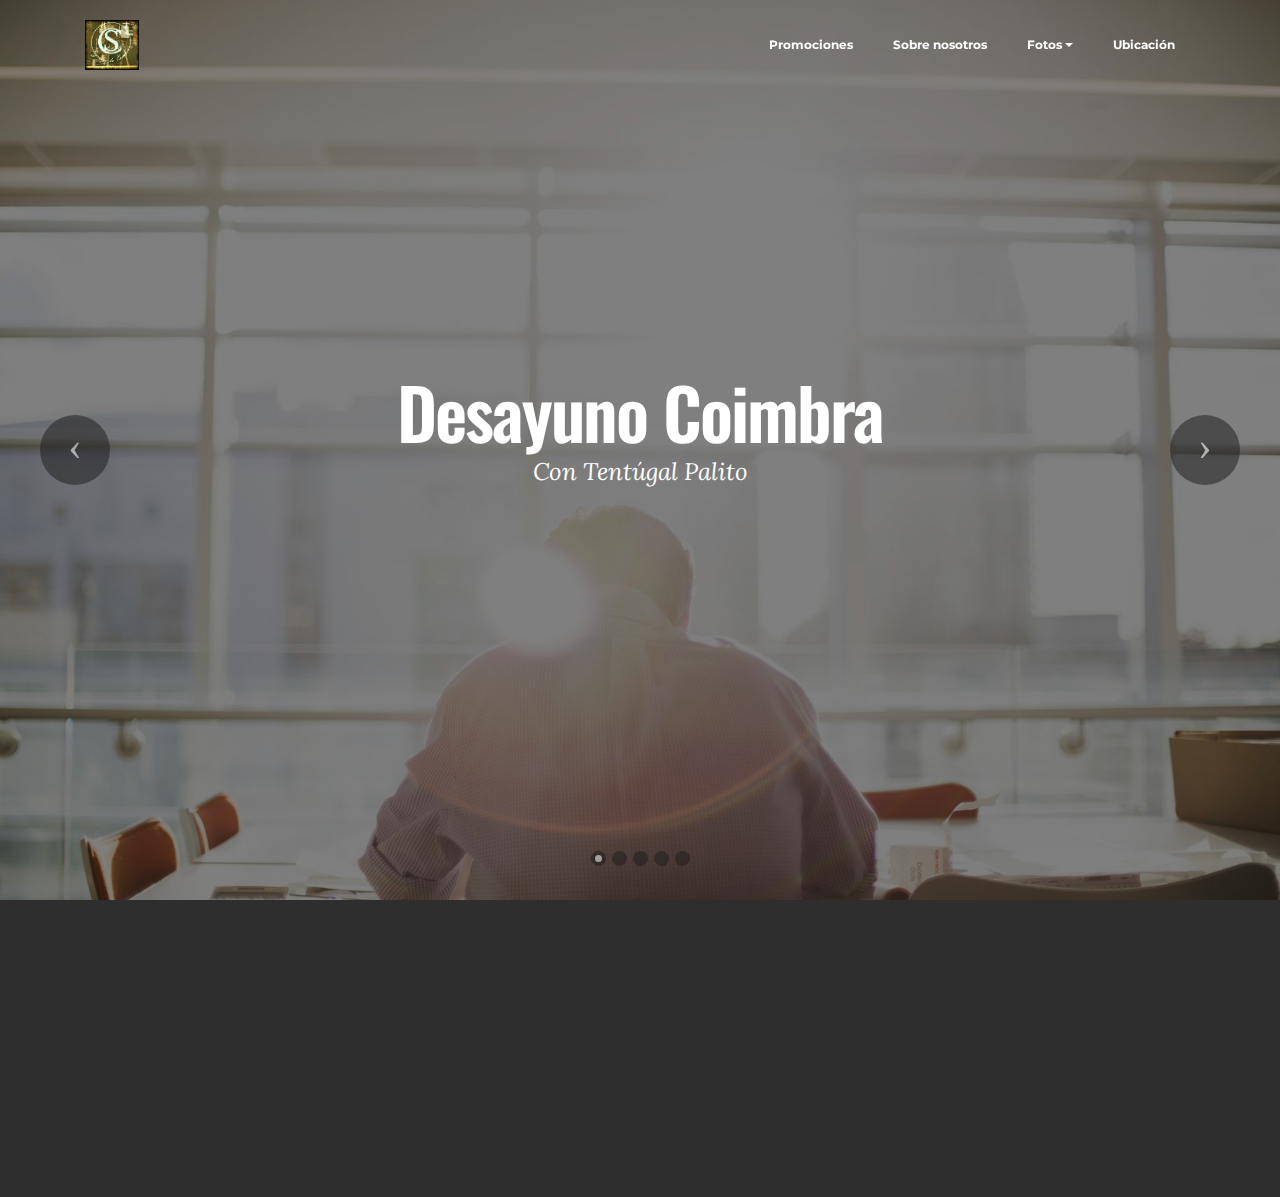
==== page1.html @ c8a5e756 "create github pages" ====
<!DOCTYPE html>
<html>
<head>
  <!-- Site made with Mobirise Website Builder v3.11.1, https://mobirise.com -->
  <meta charset="UTF-8">
  <meta http-equiv="X-UA-Compatible" content="IE=edge">
  <meta name="generator" content="Mobirise v3.11.1, mobirise.com">
  <meta name="viewport" content="width=device-width, initial-scale=1">
  <link rel="shortcut icon" href="assets/images/photo-2017-03-05-16-20-139x128.jpg" type="image/x-icon">
  <meta name="description" content="Web Page Builder Description">
  <title>Web Page Builder Title</title>
  <link rel="stylesheet" href="https://fonts.googleapis.com/css?family=Lora:400,700,400italic,700italic&amp;subset=latin">
  <link rel="stylesheet" href="https://fonts.googleapis.com/css?family=Montserrat:400,700">
  <link rel="stylesheet" href="https://fonts.googleapis.com/css?family=Raleway:100,100i,200,200i,300,300i,400,400i,500,500i,600,600i,700,700i,800,800i,900,900i">
  <link rel="stylesheet" href="assets/bootstrap-material-design-font/css/material.css">
  <link rel="stylesheet" href="assets/tether/tether.min.css">
  <link rel="stylesheet" href="assets/bootstrap/css/bootstrap.min.css">
  <link rel="stylesheet" href="assets/dropdown/css/style.css">
  <link rel="stylesheet" href="assets/animate.css/animate.min.css">
  <link rel="stylesheet" href="assets/theme/css/style.css">
  <link rel="stylesheet" href="assets/mobirise/css/mbr-additional.css" type="text/css">
  
  
  
</head>
<body>
<section id="menu-f">

    <nav class="navbar navbar-dropdown bg-color transparent navbar-fixed-top">
        <div class="container">

            <div class="mbr-table">
                <div class="mbr-table-cell">

                    <div class="navbar-brand">
                        <span class="navbar-logo"><img src="assets/images/photo-2017-03-05-16-20-139x128.jpg" alt="Mobirise"></span>
                        <a class="navbar-caption" href="https://mobirise.com"></a>
                    </div>

                </div>
                <div class="mbr-table-cell">

                    <button class="navbar-toggler pull-xs-right hidden-md-up" type="button" data-toggle="collapse" data-target="#exCollapsingNavbar">
                        <div class="hamburger-icon"></div>
                    </button>

                    <ul class="nav-dropdown collapse pull-xs-right nav navbar-nav navbar-toggleable-sm" id="exCollapsingNavbar"><li class="nav-item dropdown"><a class="nav-link link" href="index.html#slider-2"></a></li><li class="nav-item"><a class="nav-link link" href="index.html#slider-2"></a></li><li class="nav-item"><a class="nav-link link" href="index.html#slider-2" aria-expanded="false">Promociones</a></li><li class="nav-item"><a class="nav-link link" href="index.html#header5-1" aria-expanded="false">Sobre nosotros</a></li><li class="nav-item dropdown open"><a class="nav-link link dropdown-toggle" href="https://mobirise.com/" aria-expanded="true" data-toggle="dropdown-submenu">Fotos</a><div class="dropdown-menu"><a class="dropdown-item" href="index.html#gallery2-b">Nuestro local<br></a><a class="dropdown-item" href="index.html#features3-g">Carta</a></div></li><li class="nav-item"><a class="nav-link link" href="index.html#map2-3">Ubicación</a></li></ul>
                    <button hidden="" class="navbar-toggler navbar-close" type="button" data-toggle="collapse" data-target="#exCollapsingNavbar">
                        <div class="close-icon"></div>
                    </button>

                </div>
            </div>

        </div>
    </nav>

</section>

<section class="engine"><a rel="external" href="https://mobirise.com">mobirise.com</a></section><section class="mbr-slider mbr-section mbr-section__container carousel slide mbr-section-nopadding mbr-after-navbar" data-ride="carousel" data-keyboard="false" data-wrap="true" data-pause="false" data-interval="5000" id="slider-w">
    <div>
        <div>
            <div>
                <ol class="carousel-indicators">
                    <li data-app-prevent-settings="" data-target="#slider-w" data-slide-to="0" class="active"></li><li data-app-prevent-settings="" data-target="#slider-w" data-slide-to="1"></li><li data-app-prevent-settings="" data-target="#slider-w" data-slide-to="2"></li><li data-app-prevent-settings="" data-target="#slider-w" data-slide-to="3"></li><li data-app-prevent-settings="" data-target="#slider-w" class="" data-slide-to="4"></li>
                </ol>
                <div class="carousel-inner" role="listbox">
                    <div class="mbr-section mbr-section-hero carousel-item dark center mbr-section-full active" data-bg-video-slide="false" style="background-image: url(assets/images/man-back.jpg);">
                        <div class="mbr-table-cell">
                            <div class="mbr-overlay"></div>
                            <div class="container-slide container">
                                
                                <div class="row">
                                    <div class="col-md-8 col-md-offset-2 text-xs-center">
                                        <h2 class="mbr-section-title display-1">Desayuno Coimbra</h2>
                                        <p class="mbr-section-lead lead">Con Tentúgal Palito</p>

                                        
                                    </div>
                                </div>
                            </div>
                        </div>
                    </div><div class="mbr-section mbr-section-hero carousel-item dark center mbr-section-full" data-bg-video-slide="false" style="background-image: url(assets/images/man-back.jpg);">
                        <div class="mbr-table-cell">
                            <div class="mbr-overlay"></div>
                            <div class="container-slide container">
                                
                                <div class="row">
                                    <div class="col-md-8 col-md-offset-2 text-xs-center">
                                        <h2 class="mbr-section-title display-1">Desayuno Menino</h2>
                                        <p class="mbr-section-lead lead">Con Tostada</p>

                                        
                                    </div>
                                </div>
                            </div>
                        </div>
                    </div><div class="mbr-section mbr-section-hero carousel-item dark center mbr-section-full" data-bg-video-slide="false" style="background-image: url(assets/images/man-back.jpg);">
                        <div class="mbr-table-cell">
                            <div class="mbr-overlay"></div>
                            <div class="container-slide container">
                                
                                <div class="row">
                                    <div class="col-md-8 col-md-offset-2 text-xs-center">
                                        <h2 class="mbr-section-title display-1">Desayuno Parisino</h2>
                                        <p class="mbr-section-lead lead">Con Croissant Mixto</p>

                                        
                                    </div>
                                </div>
                            </div>
                        </div>
                    </div><div class="mbr-section mbr-section-hero carousel-item dark center mbr-section-full" data-bg-video-slide="false" style="background-image: url(assets/images/man-back.jpg);">
                        <div class="mbr-table-cell">
                            <div class="mbr-overlay"></div>
                            <div class="container-slide container">
                                
                                <div class="row">
                                    <div class="col-md-8 col-md-offset-2 text-xs-center">
                                        <h2 class="mbr-section-title display-1">Desayuno Español</h2>
                                        <p class="mbr-section-lead lead">Con dos tostadas (jamón serrano, pavo o york)</p>

                                        
                                    </div>
                                </div>
                            </div>
                        </div>
                    </div><div class="mbr-section mbr-section-hero carousel-item dark center mbr-section-full" data-bg-video-slide="false" style="background-image: url(assets/images/man-back.jpg);">
                        <div class="mbr-table-cell">
                            <div class="mbr-overlay"></div>
                            <div class="container-slide container">
                                
                                <div class="row">
                                    <div class="col-md-8 col-md-offset-2 text-xs-center">
                                        <h2 class="mbr-section-title display-1">Desayuno Luso</h2>
                                        <p class="mbr-section-lead lead">Con Pastel de Nata</p>

                                        
                                    </div>
                                </div>
                            </div>
                        </div>
                    </div>
                </div>

                <a data-app-prevent-settings="" class="left carousel-control" role="button" data-slide="prev" href="#slider-w">
                    <span class="icon-prev" aria-hidden="true"></span>
                    <span class="sr-only">Previous</span>
                </a>
                <a data-app-prevent-settings="" class="right carousel-control" role="button" data-slide="next" href="#slider-w">
                    <span class="icon-next" aria-hidden="true"></span>
                    <span class="sr-only">Next</span>
                </a>
            </div>
        </div>
    </div>
</section>

<section class="mbr-section mbr-section-md-padding mbr-footer footer1" id="contacts1-k" style="background-color: rgb(46, 46, 46); padding-top: 90px; padding-bottom: 90px;">
    
    <div class="container">
        <div class="row">
            <div class="mbr-footer-content col-xs-12 col-md-3">
                <div><img src="assets/images/photo-2017-03-05-16-20-128x117.jpg"></div>
            </div>
            <div class="mbr-footer-content col-xs-12 col-md-3">
                <p><font color="#7c7c7c" face="Montserrat, sans-serif" size="3"><span style="letter-spacing: -1px; line-height: 20px;"><strong>Dirección</strong></span></font><br>Avenida de España, nº26, Calle de Cervantes local 5E<br>Majadahonda, Madrid</p>
            </div>
            <div class="mbr-footer-content col-xs-12 col-md-3">
                <p><font color="#7c7c7c" face="Montserrat, sans-serif" size="3"><span style="letter-spacing: -1px; line-height: 20px;"><strong>Contacto</strong></span></font><br>
Email: SegredosDeCoimbra@gmail.com<br>Teléfono:&nbsp;</p>
            </div>
            <div class="mbr-footer-content col-xs-12 col-md-3">
                <p></p>
            </div>

        </div>
    </div>
</section>


  <script src="assets/web/assets/jquery/jquery.min.js"></script>
  <script src="assets/tether/tether.min.js"></script>
  <script src="assets/bootstrap/js/bootstrap.min.js"></script>
  <script src="assets/smooth-scroll/SmoothScroll.js"></script>
  <script src="assets/dropdown/js/script.min.js"></script>
  <script src="assets/touchSwipe/jquery.touchSwipe.min.js"></script>
  <script src="assets/viewportChecker/jquery.viewportchecker.js"></script>
  <script src="assets/bootstrap-carousel-swipe/bootstrap-carousel-swipe.js"></script>
  <script src="assets/theme/js/script.js"></script>
  
  
  <input name="animation" type="hidden">
  </body>
</html>
---- assets/bootstrap-material-design-font/css/material.css ----
@font-face {
  font-family: 'Material-Design-Icons';
  src: url('../fonts/Material-Design-Icons.eot?3ocs8m');
  src: url('../fonts/Material-Design-Icons.eot?#iefix3ocs8m') format('embedded-opentype'), url('../fonts/Material-Design-Icons.woff?3ocs8m') format('woff'), url('../fonts/Material-Design-Icons.ttf?3ocs8m') format('truetype'), url('../fonts/Material-Design-Icons.svg?3ocs8m#Material-Design-Icons') format('svg');
  font-weight: normal;
  font-style: normal;
}
[class^="mdi-"],
[class*="mdi-"] {
  speak: none;
  display: inline-block;
  font-style: normal;
  font-variant:normal;
  font-weight:normal;
  /*font-size:24px;*/
  line-height:1;
  font-family:'Material-Design-Icons' !important;
  text-rendering: auto;
  
  -webkit-font-smoothing: antialiased;
  -moz-osx-font-smoothing: grayscale;
  -webkit-transform: translate(0, 0);
      -ms-transform: translate(0, 0);
          transform: translate(0, 0);
}
[class^="mdi-"]:before,
[class*="mdi-"]:before {
  display: inline-block;
  speak: none;
  text-decoration: inherit;
}
[class^="mdi-"].pull-left,
[class*="mdi-"].pull-left {
  margin-right: .3em;
}
[class^="mdi-"].pull-right,
[class*="mdi-"].pull-right {
  margin-left: .3em;
}
[class^="mdi-"].mdi-lg:before,
[class*="mdi-"].mdi-lg:before,
[class^="mdi-"].mdi-lg:after,
[class*="mdi-"].mdi-lg:after {
  font-size: 1.33333333em;
  line-height: 0.75em;
  vertical-align: -15%;
}
[class^="mdi-"].mdi-2x:before,
[class*="mdi-"].mdi-2x:before,
[class^="mdi-"].mdi-2x:after,
[class*="mdi-"].mdi-2x:after {
  font-size: 2em;
}
[class^="mdi-"].mdi-3x:before,
[class*="mdi-"].mdi-3x:before,
[class^="mdi-"].mdi-3x:after,
[class*="mdi-"].mdi-3x:after {
  font-size: 3em;
}
[class^="mdi-"].mdi-4x:before,
[class*="mdi-"].mdi-4x:before,
[class^="mdi-"].mdi-4x:after,
[class*="mdi-"].mdi-4x:after {
  font-size: 4em;
}
[class^="mdi-"].mdi-5x:before,
[class*="mdi-"].mdi-5x:before,
[class^="mdi-"].mdi-5x:after,
[class*="mdi-"].mdi-5x:after {
  font-size: 5em;
}
[class^="mdi-device-signal-cellular-"]:after,
[class^="mdi-device-battery-"]:after,
[class^="mdi-device-battery-charging-"]:after,
[class^="mdi-device-signal-cellular-connected-no-internet-"]:after,
[class^="mdi-device-signal-wifi-"]:after,
[class^="mdi-device-signal-wifi-statusbar-not-connected"]:after,
.mdi-device-network-wifi:after {
  opacity: .3;
  position: absolute;
  left: 0;
  top: 0;
  z-index: 1;
  display: inline-block;
  speak: none;
  text-decoration: inherit;
}
[class^="mdi-device-signal-cellular-"]:after {
  content: "\e758";
}
[class^="mdi-device-battery-"]:after {
  content: "\e735";
}
[class^="mdi-device-battery-charging-"]:after {
  content: "\e733";
}
[class^="mdi-device-signal-cellular-connected-no-internet-"]:after {
  content: "\e75d";
}
[class^="mdi-device-signal-wifi-"]:after,
.mdi-device-network-wifi:after {
  content: "\e765";
}
[class^="mdi-device-signal-wifi-statusbasr-not-connected"]:after {
  content: "\e8f7";
}
.mdi-device-signal-cellular-off:after,
.mdi-device-signal-cellular-null:after,
.mdi-device-signal-cellular-no-sim:after,
.mdi-device-signal-wifi-off:after,
.mdi-device-signal-wifi-4-bar:after,
.mdi-device-signal-cellular-4-bar:after,
.mdi-device-battery-alert:after,
.mdi-device-signal-cellular-connected-no-internet-4-bar:after,
.mdi-device-battery-std:after,
.mdi-device-battery-full .mdi-device-battery-unknown:after {
  content: "";
}
.mdi-fw {
  width: 1.28571429em;
  text-align: center;
}
.mdi-ul {
  padding-left: 0;
  margin-left: 2.14285714em;
  list-style-type: none;
}
.mdi-ul > li {
  position: relative;
}
.mdi-li {
  position: absolute;
  left: -2.14285714em;
  width: 2.14285714em;
  top: 0.14285714em;
  text-align: center;
}
.mdi-li.mdi-lg {
  left: -1.85714286em;
}
.mdi-border {
  padding: .2em .25em .15em;
  border: solid 0.08em #eeeeee;
  border-radius: .1em;
}
.mdi-spin {
  -webkit-animation: mdi-spin 2s infinite linear;
  animation: mdi-spin 2s infinite linear;
  -webkit-transform-origin: 50% 50%;
  -ms-transform-origin: 50% 50%;
      transform-origin: 50% 50%;
}
.mdi-pulse {
  -webkit-animation: mdi-spin 1s steps(8) infinite;
  animation: mdi-spin 1s steps(8) infinite;
  -webkit-transform-origin: 50% 50%;
  -ms-transform-origin: 50% 50%;
      transform-origin: 50% 50%;
}
@-webkit-keyframes mdi-spin {
  0% {
    -webkit-transform: rotate(0deg);
    transform: rotate(0deg);
  }
  100% {
    -webkit-transform: rotate(359deg);
    transform: rotate(359deg);
  }
}
@keyframes mdi-spin {
  0% {
    -webkit-transform: rotate(0deg);
    transform: rotate(0deg);
  }
  100% {
    -webkit-transform: rotate(359deg);
    transform: rotate(359deg);
  }
}
.mdi-rotate-90 {
  filter: progid:DXImageTransform.Microsoft.BasicImage(rotation=1);
  -webkit-transform: rotate(90deg);
  -ms-transform: rotate(90deg);
  transform: rotate(90deg);
}
.mdi-rotate-180 {
  filter: progid:DXImageTransform.Microsoft.BasicImage(rotation=2);
  -webkit-transform: rotate(180deg);
  -ms-transform: rotate(180deg);
  transform: rotate(180deg);
}
.mdi-rotate-270 {
  filter: progid:DXImageTransform.Microsoft.BasicImage(rotation=3);
  -webkit-transform: rotate(270deg);
  -ms-transform: rotate(270deg);
  transform: rotate(270deg);
}
.mdi-flip-horizontal {
  filter: progid:DXImageTransform.Microsoft.BasicImage(rotation=0, mirror=1);
  -webkit-transform: scale(-1, 1);
  -ms-transform: scale(-1, 1);
  transform: scale(-1, 1);
}
.mdi-flip-vertical {
  filter: progid:DXImageTransform.Microsoft.BasicImage(rotation=2, mirror=1);
  -webkit-transform: scale(1, -1);
  -ms-transform: scale(1, -1);
  transform: scale(1, -1);
}
:root .mdi-rotate-90,
:root .mdi-rotate-180,
:root .mdi-rotate-270,
:root .mdi-flip-horizontal,
:root .mdi-flip-vertical {
  -webkit-filter: none;
          filter: none;
}
.mdi-stack {
  position: relative;
  display: inline-block;
  width: 2em;
  height: 2em;
  line-height: 2em;
  vertical-align: middle;
}
.mdi-stack-1x,
.mdi-stack-2x {
  position: absolute;
  left: 0;
  width: 100%;
  text-align: center;
}
.mdi-stack-1x {
  line-height: inherit;
}
.mdi-stack-2x {
  font-size: 2em;
}
.mdi-inverse {
  color: #ffffff;
}
/* Start Icons */
.mdi-action-3d-rotation:before {
  content: "\e600";
}
.mdi-action-accessibility:before {
  content: "\e601";
}
.mdi-action-account-balance-wallet:before {
  content: "\e602";
}
.mdi-action-account-balance:before {
  content: "\e603";
}
.mdi-action-account-box:before {
  content: "\e604";
}
.mdi-action-account-child:before {
  content: "\e605";
}
.mdi-action-account-circle:before {
  content: "\e606";
}
.mdi-action-add-shopping-cart:before {
  content: "\e607";
}
.mdi-action-alarm-add:before {
  content: "\e608";
}
.mdi-action-alarm-off:before {
  content: "\e609";
}
.mdi-action-alarm-on:before {
  content: "\e60a";
}
.mdi-action-alarm:before {
  content: "\e60b";
}
.mdi-action-android:before {
  content: "\e60c";
}
.mdi-action-announcement:before {
  content: "\e60d";
}
.mdi-action-aspect-ratio:before {
  content: "\e60e";
}
.mdi-action-assessment:before {
  content: "\e60f";
}
.mdi-action-assignment-ind:before {
  content: "\e610";
}
.mdi-action-assignment-late:before {
  content: "\e611";
}
.mdi-action-assignment-return:before {
  content: "\e612";
}
.mdi-action-assignment-returned:before {
  content: "\e613";
}
.mdi-action-assignment-turned-in:before {
  content: "\e614";
}
.mdi-action-assignment:before {
  content: "\e615";
}
.mdi-action-autorenew:before {
  content: "\e616";
}
.mdi-action-backup:before {
  content: "\e617";
}
.mdi-action-book:before {
  content: "\e618";
}
.mdi-action-bookmark-outline:before {
  content: "\e619";
}
.mdi-action-bookmark:before {
  content: "\e61a";
}
.mdi-action-bug-report:before {
  content: "\e61b";
}
.mdi-action-cached:before {
  content: "\e61c";
}
.mdi-action-check-circle:before {
  content: "\e61d";
}
.mdi-action-class:before {
  content: "\e61e";
}
.mdi-action-credit-card:before {
  content: "\e61f";
}
.mdi-action-dashboard:before {
  content: "\e620";
}
.mdi-action-delete:before {
  content: "\e621";
}
.mdi-action-description:before {
  content: "\e622";
}
.mdi-action-dns:before {
  content: "\e623";
}
.mdi-action-done-all:before {
  content: "\e624";
}
.mdi-action-done:before {
  content: "\e625";
}
.mdi-action-event:before {
  content: "\e626";
}
.mdi-action-exit-to-app:before {
  content: "\e627";
}
.mdi-action-explore:before {
  content: "\e628";
}
.mdi-action-extension:before {
  content: "\e629";
}
.mdi-action-face-unlock:before {
  content: "\e62a";
}
.mdi-action-favorite-outline:before {
  content: "\e62b";
}
.mdi-action-favorite:before {
  content: "\e62c";
}
.mdi-action-find-in-page:before {
  content: "\e62d";
}
.mdi-action-find-replace:before {
  content: "\e62e";
}
.mdi-action-flip-to-back:before {
  content: "\e62f";
}
.mdi-action-flip-to-front:before {
  content: "\e630";
}
.mdi-action-get-app:before {
  content: "\e631";
}
.mdi-action-grade:before {
  content: "\e632";
}
.mdi-action-group-work:before {
  content: "\e633";
}
.mdi-action-help:before {
  content: "\e634";
}
.mdi-action-highlight-remove:before {
  content: "\e635";
}
.mdi-action-history:before {
  content: "\e636";
}
.mdi-action-home:before {
  content: "\e637";
}
.mdi-action-https:before {
  content: "\e638";
}
.mdi-action-info-outline:before {
  content: "\e639";
}
.mdi-action-info:before {
  content: "\e63a";
}
.mdi-action-input:before {
  content: "\e63b";
}
.mdi-action-invert-colors:before {
  content: "\e63c";
}
.mdi-action-label-outline:before {
  content: "\e63d";
}
.mdi-action-label:before {
  content: "\e63e";
}
.mdi-action-language:before {
  content: "\e63f";
}
.mdi-action-launch:before {
  content: "\e640";
}
.mdi-action-list:before {
  content: "\e641";
}
.mdi-action-lock-open:before {
  content: "\e642";
}
.mdi-action-lock-outline:before {
  content: "\e643";
}
.mdi-action-lock:before {
  content: "\e644";
}
.mdi-action-loyalty:before {
  content: "\e645";
}
.mdi-action-markunread-mailbox:before {
  content: "\e646";
}
.mdi-action-note-add:before {
  content: "\e647";
}
.mdi-action-open-in-browser:before {
  content: "\e648";
}
.mdi-action-open-in-new:before {
  content: "\e649";
}
.mdi-action-open-with:before {
  content: "\e64a";
}
.mdi-action-pageview:before {
  content: "\e64b";
}
.mdi-action-payment:before {
  content: "\e64c";
}
.mdi-action-perm-camera-mic:before {
  content: "\e64d";
}
.mdi-action-perm-contact-cal:before {
  content: "\e64e";
}
.mdi-action-perm-data-setting:before {
  content: "\e64f";
}
.mdi-action-perm-device-info:before {
  content: "\e650";
}
.mdi-action-perm-identity:before {
  content: "\e651";
}
.mdi-action-perm-media:before {
  content: "\e652";
}
.mdi-action-perm-phone-msg:before {
  content: "\e653";
}
.mdi-action-perm-scan-wifi:before {
  content: "\e654";
}
.mdi-action-picture-in-picture:before {
  content: "\e655";
}
.mdi-action-polymer:before {
  content: "\e656";
}
.mdi-action-print:before {
  content: "\e657";
}
.mdi-action-query-builder:before {
  content: "\e658";
}
.mdi-action-question-answer:before {
  content: "\e659";
}
.mdi-action-receipt:before {
  content: "\e65a";
}
.mdi-action-redeem:before {
  content: "\e65b";
}
.mdi-action-reorder:before {
  content: "\e65c";
}
.mdi-action-report-problem:before {
  content: "\e65d";
}
.mdi-action-restore:before {
  content: "\e65e";
}
.mdi-action-room:before {
  content: "\e65f";
}
.mdi-action-schedule:before {
  content: "\e660";
}
.mdi-action-search:before {
  content: "\e661";
}
.mdi-action-settings-applications:before {
  content: "\e662";
}
.mdi-action-settings-backup-restore:before {
  content: "\e663";
}
.mdi-action-settings-bluetooth:before {
  content: "\e664";
}
.mdi-action-settings-cell:before {
  content: "\e665";
}
.mdi-action-settings-display:before {
  content: "\e666";
}
.mdi-action-settings-ethernet:before {
  content: "\e667";
}
.mdi-action-settings-input-antenna:before {
  content: "\e668";
}
.mdi-action-settings-input-component:before {
  content: "\e669";
}
.mdi-action-settings-input-composite:before {
  content: "\e66a";
}
.mdi-action-settings-input-hdmi:before {
  content: "\e66b";
}
.mdi-action-settings-input-svideo:before {
  content: "\e66c";
}
.mdi-action-settings-overscan:before {
  content: "\e66d";
}
.mdi-action-settings-phone:before {
  content: "\e66e";
}
.mdi-action-settings-power:before {
  content: "\e66f";
}
.mdi-action-settings-remote:before {
  content: "\e670";
}
.mdi-action-settings-voice:before {
  content: "\e671";
}
.mdi-action-settings:before {
  content: "\e672";
}
.mdi-action-shop-two:before {
  content: "\e673";
}
.mdi-action-shop:before {
  content: "\e674";
}
.mdi-action-shopping-basket:before {
  content: "\e675";
}
.mdi-action-shopping-cart:before {
  content: "\e676";
}
.mdi-action-speaker-notes:before {
  content: "\e677";
}
.mdi-action-spellcheck:before {
  content: "\e678";
}
.mdi-action-star-rate:before {
  content: "\e679";
}
.mdi-action-stars:before {
  content: "\e67a";
}
.mdi-action-store:before {
  content: "\e67b";
}
.mdi-action-subject:before {
  content: "\e67c";
}
.mdi-action-supervisor-account:before {
  content: "\e67d";
}
.mdi-action-swap-horiz:before {
  content: "\e67e";
}
.mdi-action-swap-vert-circle:before {
  content: "\e67f";
}
.mdi-action-swap-vert:before {
  content: "\e680";
}
.mdi-action-system-update-tv:before {
  content: "\e681";
}
.mdi-action-tab-unselected:before {
  content: "\e682";
}
.mdi-action-tab:before {
  content: "\e683";
}
.mdi-action-theaters:before {
  content: "\e684";
}
.mdi-action-thumb-down:before {
  content: "\e685";
}
.mdi-action-thumb-up:before {
  content: "\e686";
}
.mdi-action-thumbs-up-down:before {
  content: "\e687";
}
.mdi-action-toc:before {
  content: "\e688";
}
.mdi-action-today:before {
  content: "\e689";
}
.mdi-action-track-changes:before {
  content: "\e68a";
}
.mdi-action-translate:before {
  content: "\e68b";
}
.mdi-action-trending-down:before {
  content: "\e68c";
}
.mdi-action-trending-neutral:before {
  content: "\e68d";
}
.mdi-action-trending-up:before {
  content: "\e68e";
}
.mdi-action-turned-in-not:before {
  content: "\e68f";
}
.mdi-action-turned-in:before {
  content: "\e690";
}
.mdi-action-verified-user:before {
  content: "\e691";
}
.mdi-action-view-agenda:before {
  content: "\e692";
}
.mdi-action-view-array:before {
  content: "\e693";
}
.mdi-action-view-carousel:before {
  content: "\e694";
}
.mdi-action-view-column:before {
  content: "\e695";
}
.mdi-action-view-day:before {
  content: "\e696";
}
.mdi-action-view-headline:before {
  content: "\e697";
}
.mdi-action-view-list:before {
  content: "\e698";
}
.mdi-action-view-module:before {
  content: "\e699";
}
.mdi-action-view-quilt:before {
  content: "\e69a";
}
.mdi-action-view-stream:before {
  content: "\e69b";
}
.mdi-action-view-week:before {
  content: "\e69c";
}
.mdi-action-visibility-off:before {
  content: "\e69d";
}
.mdi-action-visibility:before {
  content: "\e69e";
}
.mdi-action-wallet-giftcard:before {
  content: "\e69f";
}
.mdi-action-wallet-membership:before {
  content: "\e6a0";
}
.mdi-action-wallet-travel:before {
  content: "\e6a1";
}
.mdi-action-work:before {
  content: "\e6a2";
}
.mdi-alert-error:before {
  content: "\e6a3";
}
.mdi-alert-warning:before {
  content: "\e6a4";
}
.mdi-av-album:before {
  content: "\e6a5";
}
.mdi-av-closed-caption:before {
  content: "\e6a6";
}
.mdi-av-equalizer:before {
  content: "\e6a7";
}
.mdi-av-explicit:before {
  content: "\e6a8";
}
.mdi-av-fast-forward:before {
  content: "\e6a9";
}
.mdi-av-fast-rewind:before {
  content: "\e6aa";
}
.mdi-av-games:before {
  content: "\e6ab";
}
.mdi-av-hearing:before {
  content: "\e6ac";
}
.mdi-av-high-quality:before {
  content: "\e6ad";
}
.mdi-av-loop:before {
  content: "\e6ae";
}
.mdi-av-mic-none:before {
  content: "\e6af";
}
.mdi-av-mic-off:before {
  content: "\e6b0";
}
.mdi-av-mic:before {
  content: "\e6b1";
}
.mdi-av-movie:before {
  content: "\e6b2";
}
.mdi-av-my-library-add:before {
  content: "\e6b3";
}
.mdi-av-my-library-books:before {
  content: "\e6b4";
}
.mdi-av-my-library-music:before {
  content: "\e6b5";
}
.mdi-av-new-releases:before {
  content: "\e6b6";
}
.mdi-av-not-interested:before {
  content: "\e6b7";
}
.mdi-av-pause-circle-fill:before {
  content: "\e6b8";
}
.mdi-av-pause-circle-outline:before {
  content: "\e6b9";
}
.mdi-av-pause:before {
  content: "\e6ba";
}
.mdi-av-play-arrow:before {
  content: "\e6bb";
}
.mdi-av-play-circle-fill:before {
  content: "\e6bc";
}
.mdi-av-play-circle-outline:before {
  content: "\e6bd";
}
.mdi-av-play-shopping-bag:before {
  content: "\e6be";
}
.mdi-av-playlist-add:before {
  content: "\e6bf";
}
.mdi-av-queue-music:before {
  content: "\e6c0";
}
.mdi-av-queue:before {
  content: "\e6c1";
}
.mdi-av-radio:before {
  content: "\e6c2";
}
.mdi-av-recent-actors:before {
  content: "\e6c3";
}
.mdi-av-repeat-one:before {
  content: "\e6c4";
}
.mdi-av-repeat:before {
  content: "\e6c5";
}
.mdi-av-replay:before {
  content: "\e6c6";
}
.mdi-av-shuffle:before {
  content: "\e6c7";
}
.mdi-av-skip-next:before {
  content: "\e6c8";
}
.mdi-av-skip-previous:before {
  content: "\e6c9";
}
.mdi-av-snooze:before {
  content: "\e6ca";
}
.mdi-av-stop:before {
  content: "\e6cb";
}
.mdi-av-subtitles:before {
  content: "\e6cc";
}
.mdi-av-surround-sound:before {
  content: "\e6cd";
}
.mdi-av-timer:before {
  content: "\e6ce";
}
.mdi-av-video-collection:before {
  content: "\e6cf";
}
.mdi-av-videocam-off:before {
  content: "\e6d0";
}
.mdi-av-videocam:before {
  content: "\e6d1";
}
.mdi-av-volume-down:before {
  content: "\e6d2";
}
.mdi-av-volume-mute:before {
  content: "\e6d3";
}
.mdi-av-volume-off:before {
  content: "\e6d4";
}
.mdi-av-volume-up:before {
  content: "\e6d5";
}
.mdi-av-web:before {
  content: "\e6d6";
}
.mdi-communication-business:before {
  content: "\e6d7";
}
.mdi-communication-call-end:before {
  content: "\e6d8";
}
.mdi-communication-call-made:before {
  content: "\e6d9";
}
.mdi-communication-call-merge:before {
  content: "\e6da";
}
.mdi-communication-call-missed:before {
  content: "\e6db";
}
.mdi-communication-call-received:before {
  content: "\e6dc";
}
.mdi-communication-call-split:before {
  content: "\e6dd";
}
.mdi-communication-call:before {
  content: "\e6de";
}
.mdi-communication-chat:before {
  content: "\e6df";
}
.mdi-communication-clear-all:before {
  content: "\e6e0";
}
.mdi-communication-comment:before {
  content: "\e6e1";
}
.mdi-communication-contacts:before {
  content: "\e6e2";
}
.mdi-communication-dialer-sip:before {
  content: "\e6e3";
}
.mdi-communication-dialpad:before {
  content: "\e6e4";
}
.mdi-communication-dnd-on:before {
  content: "\e6e5";
}
.mdi-communication-email:before {
  content: "\e6e6";
}
.mdi-communication-forum:before {
  content: "\e6e7";
}
.mdi-communication-import-export:before {
  content: "\e6e8";
}
.mdi-communication-invert-colors-off:before {
  content: "\e6e9";
}
.mdi-communication-invert-colors-on:before {
  content: "\e6ea";
}
.mdi-communication-live-help:before {
  content: "\e6eb";
}
.mdi-communication-location-off:before {
  content: "\e6ec";
}
.mdi-communication-location-on:before {
  content: "\e6ed";
}
.mdi-communication-message:before {
  content: "\e6ee";
}
.mdi-communication-messenger:before {
  content: "\e6ef";
}
.mdi-communication-no-sim:before {
  content: "\e6f0";
}
.mdi-communication-phone:before {
  content: "\e6f1";
}
.mdi-communication-portable-wifi-off:before {
  content: "\e6f2";
}
.mdi-communication-quick-contacts-dialer:before {
  content: "\e6f3";
}
.mdi-communication-quick-contacts-mail:before {
  content: "\e6f4";
}
.mdi-communication-ring-volume:before {
  content: "\e6f5";
}
.mdi-communication-stay-current-landscape:before {
  content: "\e6f6";
}
.mdi-communication-stay-current-portrait:before {
  content: "\e6f7";
}
.mdi-communication-stay-primary-landscape:before {
  content: "\e6f8";
}
.mdi-communication-stay-primary-portrait:before {
  content: "\e6f9";
}
.mdi-communication-swap-calls:before {
  content: "\e6fa";
}
.mdi-communication-textsms:before {
  content: "\e6fb";
}
.mdi-communication-voicemail:before {
  content: "\e6fc";
}
.mdi-communication-vpn-key:before {
  content: "\e6fd";
}
.mdi-content-add-box:before {
  content: "\e6fe";
}
.mdi-content-add-circle-outline:before {
  content: "\e6ff";
}
.mdi-content-add-circle:before {
  content: "\e700";
}
.mdi-content-add:before {
  content: "\e701";
}
.mdi-content-archive:before {
  content: "\e702";
}
.mdi-content-backspace:before {
  content: "\e703";
}
.mdi-content-block:before {
  content: "\e704";
}
.mdi-content-clear:before {
  content: "\e705";
}
.mdi-content-content-copy:before {
  content: "\e706";
}
.mdi-content-content-cut:before {
  content: "\e707";
}
.mdi-content-content-paste:before {
  content: "\e708";
}
.mdi-content-create:before {
  content: "\e709";
}
.mdi-content-drafts:before {
  content: "\e70a";
}
.mdi-content-filter-list:before {
  content: "\e70b";
}
.mdi-content-flag:before {
  content: "\e70c";
}
.mdi-content-forward:before {
  content: "\e70d";
}
.mdi-content-gesture:before {
  content: "\e70e";
}
.mdi-content-inbox:before {
  content: "\e70f";
}
.mdi-content-link:before {
  content: "\e710";
}
.mdi-content-mail:before {
  content: "\e711";
}
.mdi-content-markunread:before {
  content: "\e712";
}
.mdi-content-redo:before {
  content: "\e713";
}
.mdi-content-remove-circle-outline:before {
  content: "\e714";
}
.mdi-content-remove-circle:before {
  content: "\e715";
}
.mdi-content-remove:before {
  content: "\e716";
}
.mdi-content-reply-all:before {
  content: "\e717";
}
.mdi-content-reply:before {
  content: "\e718";
}
.mdi-content-report:before {
  content: "\e719";
}
.mdi-content-save:before {
  content: "\e71a";
}
.mdi-content-select-all:before {
  content: "\e71b";
}
.mdi-content-send:before {
  content: "\e71c";
}
.mdi-content-sort:before {
  content: "\e71d";
}
.mdi-content-text-format:before {
  content: "\e71e";
}
.mdi-content-undo:before {
  content: "\e71f";
}
.mdi-editor-attach-file:before {
  content: "\e776";
}
.mdi-editor-attach-money:before {
  content: "\e777";
}
.mdi-editor-border-all:before {
  content: "\e778";
}
.mdi-editor-border-bottom:before {
  content: "\e779";
}
.mdi-editor-border-clear:before {
  content: "\e77a";
}
.mdi-editor-border-color:before {
  content: "\e77b";
}
.mdi-editor-border-horizontal:before {
  content: "\e77c";
}
.mdi-editor-border-inner:before {
  content: "\e77d";
}
.mdi-editor-border-left:before {
  content: "\e77e";
}
.mdi-editor-border-outer:before {
  content: "\e77f";
}
.mdi-editor-border-right:before {
  content: "\e780";
}
.mdi-editor-border-style:before {
  content: "\e781";
}
.mdi-editor-border-top:before {
  content: "\e782";
}
.mdi-editor-border-vertical:before {
  content: "\e783";
}
.mdi-editor-format-align-center:before {
  content: "\e784";
}
.mdi-editor-format-align-justify:before {
  content: "\e785";
}
.mdi-editor-format-align-left:before {
  content: "\e786";
}
.mdi-editor-format-align-right:before {
  content: "\e787";
}
.mdi-editor-format-bold:before {
  content: "\e788";
}
.mdi-editor-format-clear:before {
  content: "\e789";
}
.mdi-editor-format-color-fill:before {
  content: "\e78a";
}
.mdi-editor-format-color-reset:before {
  content: "\e78b";
}
.mdi-editor-format-color-text:before {
  content: "\e78c";
}
.mdi-editor-format-indent-decrease:before {
  content: "\e78d";
}
.mdi-editor-format-indent-increase:before {
  content: "\e78e";
}
.mdi-editor-format-italic:before {
  content: "\e78f";
}
.mdi-editor-format-line-spacing:before {
  content: "\e790";
}
.mdi-editor-format-list-bulleted:before {
  content: "\e791";
}
.mdi-editor-format-list-numbered:before {
  content: "\e792";
}
.mdi-editor-format-paint:before {
  content: "\e793";
}
.mdi-editor-format-quote:before {
  content: "\e794";
}
.mdi-editor-format-size:before {
  content: "\e795";
}
.mdi-editor-format-strikethrough:before {
  content: "\e796";
}
.mdi-editor-format-textdirection-l-to-r:before {
  content: "\e797";
}
.mdi-editor-format-textdirection-r-to-l:before {
  content: "\e798";
}
.mdi-editor-format-underline:before {
  content: "\e799";
}
.mdi-editor-functions:before {
  content: "\e79a";
}
.mdi-editor-insert-chart:before {
  content: "\e79b";
}
.mdi-editor-insert-comment:before {
  content: "\e79c";
}
.mdi-editor-insert-drive-file:before {
  content: "\e79d";
}
.mdi-editor-insert-emoticon:before {
  content: "\e79e";
}
.mdi-editor-insert-invitation:before {
  content: "\e79f";
}
.mdi-editor-insert-link:before {
  content: "\e7a0";
}
.mdi-editor-insert-photo:before {
  content: "\e7a1";
}
.mdi-editor-merge-type:before {
  content: "\e7a2";
}
.mdi-editor-mode-comment:before {
  content: "\e7a3";
}
.mdi-editor-mode-edit:before {
  content: "\e7a4";
}
.mdi-editor-publish:before {
  content: "\e7a5";
}
.mdi-editor-vertical-align-bottom:before {
  content: "\e7a6";
}
.mdi-editor-vertical-align-center:before {
  content: "\e7a7";
}
.mdi-editor-vertical-align-top:before {
  content: "\e7a8";
}
.mdi-editor-wrap-text:before {
  content: "\e7a9";
}
.mdi-file-attachment:before {
  content: "\e7aa";
}
.mdi-file-cloud-circle:before {
  content: "\e7ab";
}
.mdi-file-cloud-done:before {
  content: "\e7ac";
}
.mdi-file-cloud-download:before {
  content: "\e7ad";
}
.mdi-file-cloud-off:before {
  content: "\e7ae";
}
.mdi-file-cloud-queue:before {
  content: "\e7af";
}
.mdi-file-cloud-upload:before {
  content: "\e7b0";
}
.mdi-file-cloud:before {
  content: "\e7b1";
}
.mdi-file-file-download:before {
  content: "\e7b2";
}
.mdi-file-file-upload:before {
  content: "\e7b3";
}
.mdi-file-folder-open:before {
  content: "\e7b4";
}
.mdi-file-folder-shared:before {
  content: "\e7b5";
}
.mdi-file-folder:before {
  content: "\e7b6";
}
.mdi-device-access-alarm:before {
  content: "\e720";
}
.mdi-device-access-alarms:before {
  content: "\e721";
}
.mdi-device-access-time:before {
  content: "\e722";
}
.mdi-device-add-alarm:before {
  content: "\e723";
}
.mdi-device-airplanemode-off:before {
  content: "\e724";
}
.mdi-device-airplanemode-on:before {
  content: "\e725";
}
.mdi-device-battery-20:before {
  content: "\e726";
}
.mdi-device-battery-30:before {
  content: "\e727";
}
.mdi-device-battery-50:before {
  content: "\e728";
}
.mdi-device-battery-60:before {
  content: "\e729";
}
.mdi-device-battery-80:before {
  content: "\e72a";
}
.mdi-device-battery-90:before {
  content: "\e72b";
}
.mdi-device-battery-alert:before {
  content: "\e72c";
}
.mdi-device-battery-charging-20:before {
  content: "\e72d";
}
.mdi-device-battery-charging-30:before {
  content: "\e72e";
}
.mdi-device-battery-charging-50:before {
  content: "\e72f";
}
.mdi-device-battery-charging-60:before {
  content: "\e730";
}
.mdi-device-battery-charging-80:before {
  content: "\e731";
}
.mdi-device-battery-charging-90:before {
  content: "\e732";
}
.mdi-device-battery-charging-full:before {
  content: "\e733";
}
.mdi-device-battery-full:before {
  content: "\e734";
}
.mdi-device-battery-std:before {
  content: "\e735";
}
.mdi-device-battery-unknown:before {
  content: "\e736";
}
.mdi-device-bluetooth-connected:before {
  content: "\e737";
}
.mdi-device-bluetooth-disabled:before {
  content: "\e738";
}
.mdi-device-bluetooth-searching:before {
  content: "\e739";
}
.mdi-device-bluetooth:before {
  content: "\e73a";
}
.mdi-device-brightness-auto:before {
  content: "\e73b";
}
.mdi-device-brightness-high:before {
  content: "\e73c";
}
.mdi-device-brightness-low:before {
  content: "\e73d";
}
.mdi-device-brightness-medium:before {
  content: "\e73e";
}
.mdi-device-data-usage:before {
  content: "\e73f";
}
.mdi-device-developer-mode:before {
  content: "\e740";
}
.mdi-device-devices:before {
  content: "\e741";
}
.mdi-device-dvr:before {
  content: "\e742";
}
.mdi-device-gps-fixed:before {
  content: "\e743";
}
.mdi-device-gps-not-fixed:before {
  content: "\e744";
}
.mdi-device-gps-off:before {
  content: "\e745";
}
.mdi-device-location-disabled:before {
  content: "\e746";
}
.mdi-device-location-searching:before {
  content: "\e747";
}
.mdi-device-multitrack-audio:before {
  content: "\e748";
}
.mdi-device-network-cell:before {
  content: "\e749";
}
.mdi-device-network-wifi:before {
  content: "\e74a";
}
.mdi-device-nfc:before {
  content: "\e74b";
}
.mdi-device-now-wallpaper:before {
  content: "\e74c";
}
.mdi-device-now-widgets:before {
  content: "\e74d";
}
.mdi-device-screen-lock-landscape:before {
  content: "\e74e";
}
.mdi-device-screen-lock-portrait:before {
  content: "\e74f";
}
.mdi-device-screen-lock-rotation:before {
  content: "\e750";
}
.mdi-device-screen-rotation:before {
  content: "\e751";
}
.mdi-device-sd-storage:before {
  content: "\e752";
}
.mdi-device-settings-system-daydream:before {
  content: "\e753";
}
.mdi-device-signal-cellular-0-bar:before {
  content: "\e754";
}
.mdi-device-signal-cellular-1-bar:before {
  content: "\e755";
}
.mdi-device-signal-cellular-2-bar:before {
  content: "\e756";
}
.mdi-device-signal-cellular-3-bar:before {
  content: "\e757";
}
.mdi-device-signal-cellular-4-bar:before {
  content: "\e758";
}
.mdi-signal-wifi-statusbar-connected-no-internet-after:before {
  content: "\e8f6";
}
.mdi-device-signal-cellular-connected-no-internet-0-bar:before {
  content: "\e759";
}
.mdi-device-signal-cellular-connected-no-internet-1-bar:before {
  content: "\e75a";
}
.mdi-device-signal-cellular-connected-no-internet-2-bar:before {
  content: "\e75b";
}
.mdi-device-signal-cellular-connected-no-internet-3-bar:before {
  content: "\e75c";
}
.mdi-device-signal-cellular-connected-no-internet-4-bar:before {
  content: "\e75d";
}
.mdi-device-signal-cellular-no-sim:before {
  content: "\e75e";
}
.mdi-device-signal-cellular-null:before {
  content: "\e75f";
}
.mdi-device-signal-cellular-off:before {
  content: "\e760";
}
.mdi-device-signal-wifi-0-bar:before {
  content: "\e761";
}
.mdi-device-signal-wifi-1-bar:before {
  content: "\e762";
}
.mdi-device-signal-wifi-2-bar:before {
  content: "\e763";
}
.mdi-device-signal-wifi-3-bar:before {
  content: "\e764";
}
.mdi-device-signal-wifi-4-bar:before {
  content: "\e765";
}
.mdi-device-signal-wifi-off:before {
  content: "\e766";
}
.mdi-device-signal-wifi-statusbar-1-bar:before {
  content: "\e767";
}
.mdi-device-signal-wifi-statusbar-2-bar:before {
  content: "\e768";
}
.mdi-device-signal-wifi-statusbar-3-bar:before {
  content: "\e769";
}
.mdi-device-signal-wifi-statusbar-4-bar:before {
  content: "\e76a";
}
.mdi-device-signal-wifi-statusbar-connected-no-internet-:before {
  content: "\e76b";
}
.mdi-device-signal-wifi-statusbar-connected-no-internet:before {
  content: "\e76f";
}
.mdi-device-signal-wifi-statusbar-connected-no-internet-2:before {
  content: "\e76c";
}
.mdi-device-signal-wifi-statusbar-connected-no-internet-3:before {
  content: "\e76d";
}
.mdi-device-signal-wifi-statusbar-connected-no-internet-4:before {
  content: "\e76e";
}
.mdi-signal-wifi-statusbar-not-connected-after:before {
  content: "\e8f7";
}
.mdi-device-signal-wifi-statusbar-not-connected:before {
  content: "\e770";
}
.mdi-device-signal-wifi-statusbar-null:before {
  content: "\e771";
}
.mdi-device-storage:before {
  content: "\e772";
}
.mdi-device-usb:before {
  content: "\e773";
}
.mdi-device-wifi-lock:before {
  content: "\e774";
}
.mdi-device-wifi-tethering:before {
  content: "\e775";
}
.mdi-hardware-cast-connected:before {
  content: "\e7b7";
}
.mdi-hardware-cast:before {
  content: "\e7b8";
}
.mdi-hardware-computer:before {
  content: "\e7b9";
}
.mdi-hardware-desktop-mac:before {
  content: "\e7ba";
}
.mdi-hardware-desktop-windows:before {
  content: "\e7bb";
}
.mdi-hardware-dock:before {
  content: "\e7bc";
}
.mdi-hardware-gamepad:before {
  content: "\e7bd";
}
.mdi-hardware-headset-mic:before {
  content: "\e7be";
}
.mdi-hardware-headset:before {
  content: "\e7bf";
}
.mdi-hardware-keyboard-alt:before {
  content: "\e7c0";
}
.mdi-hardware-keyboard-arrow-down:before {
  content: "\e7c1";
}
.mdi-hardware-keyboard-arrow-left:before {
  content: "\e7c2";
}
.mdi-hardware-keyboard-arrow-right:before {
  content: "\e7c3";
}
.mdi-hardware-keyboard-arrow-up:before {
  content: "\e7c4";
}
.mdi-hardware-keyboard-backspace:before {
  content: "\e7c5";
}
.mdi-hardware-keyboard-capslock:before {
  content: "\e7c6";
}
.mdi-hardware-keyboard-control:before {
  content: "\e7c7";
}
.mdi-hardware-keyboard-hide:before {
  content: "\e7c8";
}
.mdi-hardware-keyboard-return:before {
  content: "\e7c9";
}
.mdi-hardware-keyboard-tab:before {
  content: "\e7ca";
}
.mdi-hardware-keyboard-voice:before {
  content: "\e7cb";
}
.mdi-hardware-keyboard:before {
  content: "\e7cc";
}
.mdi-hardware-laptop-chromebook:before {
  content: "\e7cd";
}
.mdi-hardware-laptop-mac:before {
  content: "\e7ce";
}
.mdi-hardware-laptop-windows:before {
  content: "\e7cf";
}
.mdi-hardware-laptop:before {
  content: "\e7d0";
}
.mdi-hardware-memory:before {
  content: "\e7d1";
}
.mdi-hardware-mouse:before {
  content: "\e7d2";
}
.mdi-hardware-phone-android:before {
  content: "\e7d3";
}
.mdi-hardware-phone-iphone:before {
  content: "\e7d4";
}
.mdi-hardware-phonelink-off:before {
  content: "\e7d5";
}
.mdi-hardware-phonelink:before {
  content: "\e7d6";
}
.mdi-hardware-security:before {
  content: "\e7d7";
}
.mdi-hardware-sim-card:before {
  content: "\e7d8";
}
.mdi-hardware-smartphone:before {
  content: "\e7d9";
}
.mdi-hardware-speaker:before {
  content: "\e7da";
}
.mdi-hardware-tablet-android:before {
  content: "\e7db";
}
.mdi-hardware-tablet-mac:before {
  content: "\e7dc";
}
.mdi-hardware-tablet:before {
  content: "\e7dd";
}
.mdi-hardware-tv:before {
  content: "\e7de";
}
.mdi-hardware-watch:before {
  content: "\e7df";
}
.mdi-image-add-to-photos:before {
  content: "\e7e0";
}
.mdi-image-adjust:before {
  content: "\e7e1";
}
.mdi-image-assistant-photo:before {
  content: "\e7e2";
}
.mdi-image-audiotrack:before {
  content: "\e7e3";
}
.mdi-image-blur-circular:before {
  content: "\e7e4";
}
.mdi-image-blur-linear:before {
  content: "\e7e5";
}
.mdi-image-blur-off:before {
  content: "\e7e6";
}
.mdi-image-blur-on:before {
  content: "\e7e7";
}
.mdi-image-brightness-1:before {
  content: "\e7e8";
}
.mdi-image-brightness-2:before {
  content: "\e7e9";
}
.mdi-image-brightness-3:before {
  content: "\e7ea";
}
.mdi-image-brightness-4:before {
  content: "\e7eb";
}
.mdi-image-brightness-5:before {
  content: "\e7ec";
}
.mdi-image-brightness-6:before {
  content: "\e7ed";
}
.mdi-image-brightness-7:before {
  content: "\e7ee";
}
.mdi-image-brush:before {
  content: "\e7ef";
}
.mdi-image-camera-alt:before {
  content: "\e7f0";
}
.mdi-image-camera-front:before {
  content: "\e7f1";
}
.mdi-image-camera-rear:before {
  content: "\e7f2";
}
.mdi-image-camera-roll:before {
  content: "\e7f3";
}
.mdi-image-camera:before {
  content: "\e7f4";
}
.mdi-image-center-focus-strong:before {
  content: "\e7f5";
}
.mdi-image-center-focus-weak:before {
  content: "\e7f6";
}
.mdi-image-collections:before {
  content: "\e7f7";
}
.mdi-image-color-lens:before {
  content: "\e7f8";
}
.mdi-image-colorize:before {
  content: "\e7f9";
}
.mdi-image-compare:before {
  content: "\e7fa";
}
.mdi-image-control-point-duplicate:before {
  content: "\e7fb";
}
.mdi-image-control-point:before {
  content: "\e7fc";
}
.mdi-image-crop-3-2:before {
  content: "\e7fd";
}
.mdi-image-crop-5-4:before {
  content: "\e7fe";
}
.mdi-image-crop-7-5:before {
  content: "\e7ff";
}
.mdi-image-crop-16-9:before {
  content: "\e800";
}
.mdi-image-crop-din:before {
  content: "\e801";
}
.mdi-image-crop-free:before {
  content: "\e802";
}
.mdi-image-crop-landscape:before {
  content: "\e803";
}
.mdi-image-crop-original:before {
  content: "\e804";
}
.mdi-image-crop-portrait:before {
  content: "\e805";
}
.mdi-image-crop-square:before {
  content: "\e806";
}
.mdi-image-crop:before {
  content: "\e807";
}
.mdi-image-dehaze:before {
  content: "\e808";
}
.mdi-image-details:before {
  content: "\e809";
}
.mdi-image-edit:before {
  content: "\e80a";
}
.mdi-image-exposure-minus-1:before {
  content: "\e80b";
}
.mdi-image-exposure-minus-2:before {
  content: "\e80c";
}
.mdi-image-exposure-plus-1:before {
  content: "\e80d";
}
.mdi-image-exposure-plus-2:before {
  content: "\e80e";
}
.mdi-image-exposure-zero:before {
  content: "\e80f";
}
.mdi-image-exposure:before {
  content: "\e810";
}
.mdi-image-filter-1:before {
  content: "\e811";
}
.mdi-image-filter-2:before {
  content: "\e812";
}
.mdi-image-filter-3:before {
  content: "\e813";
}
.mdi-image-filter-4:before {
  content: "\e814";
}
.mdi-image-filter-5:before {
  content: "\e815";
}
.mdi-image-filter-6:before {
  content: "\e816";
}
.mdi-image-filter-7:before {
  content: "\e817";
}
.mdi-image-filter-8:before {
  content: "\e818";
}
.mdi-image-filter-9-plus:before {
  content: "\e819";
}
.mdi-image-filter-9:before {
  content: "\e81a";
}
.mdi-image-filter-b-and-w:before {
  content: "\e81b";
}
.mdi-image-filter-center-focus:before {
  content: "\e81c";
}
.mdi-image-filter-drama:before {
  content: "\e81d";
}
.mdi-image-filter-frames:before {
  content: "\e81e";
}
.mdi-image-filter-hdr:before {
  content: "\e81f";
}
.mdi-image-filter-none:before {
  content: "\e820";
}
.mdi-image-filter-tilt-shift:before {
  content: "\e821";
}
.mdi-image-filter-vintage:before {
  content: "\e822";
}
.mdi-image-filter:before {
  content: "\e823";
}
.mdi-image-flare:before {
  content: "\e824";
}
.mdi-image-flash-auto:before {
  content: "\e825";
}
.mdi-image-flash-off:before {
  content: "\e826";
}
.mdi-image-flash-on:before {
  content: "\e827";
}
.mdi-image-flip:before {
  content: "\e828";
}
.mdi-image-gradient:before {
  content: "\e829";
}
.mdi-image-grain:before {
  content: "\e82a";
}
.mdi-image-grid-off:before {
  content: "\e82b";
}
.mdi-image-grid-on:before {
  content: "\e82c";
}
.mdi-image-hdr-off:before {
  content: "\e82d";
}
.mdi-image-hdr-on:before {
  content: "\e82e";
}
.mdi-image-hdr-strong:before {
  content: "\e82f";
}
.mdi-image-hdr-weak:before {
  content: "\e830";
}
.mdi-image-healing:before {
  content: "\e831";
}
.mdi-image-image-aspect-ratio:before {
  content: "\e832";
}
.mdi-image-image:before {
  content: "\e833";
}
.mdi-image-iso:before {
  content: "\e834";
}
.mdi-image-landscape:before {
  content: "\e835";
}
.mdi-image-leak-add:before {
  content: "\e836";
}
.mdi-image-leak-remove:before {
  content: "\e837";
}
.mdi-image-lens:before {
  content: "\e838";
}
.mdi-image-looks-3:before {
  content: "\e839";
}
.mdi-image-looks-4:before {
  content: "\e83a";
}
.mdi-image-looks-5:before {
  content: "\e83b";
}
.mdi-image-looks-6:before {
  content: "\e83c";
}
.mdi-image-looks-one:before {
  content: "\e83d";
}
.mdi-image-looks-two:before {
  content: "\e83e";
}
.mdi-image-looks:before {
  content: "\e83f";
}
.mdi-image-loupe:before {
  content: "\e840";
}
.mdi-image-movie-creation:before {
  content: "\e841";
}
.mdi-image-nature-people:before {
  content: "\e842";
}
.mdi-image-nature:before {
  content: "\e843";
}
.mdi-image-navigate-before:before {
  content: "\e844";
}
.mdi-image-navigate-next:before {
  content: "\e845";
}
.mdi-image-palette:before {
  content: "\e846";
}
.mdi-image-panorama-fisheye:before {
  content: "\e847";
}
.mdi-image-panorama-horizontal:before {
  content: "\e848";
}
.mdi-image-panorama-vertical:before {
  content: "\e849";
}
.mdi-image-panorama-wide-angle:before {
  content: "\e84a";
}
.mdi-image-panorama:before {
  content: "\e84b";
}
.mdi-image-photo-album:before {
  content: "\e84c";
}
.mdi-image-photo-camera:before {
  content: "\e84d";
}
.mdi-image-photo-library:before {
  content: "\e84e";
}
.mdi-image-photo:before {
  content: "\e84f";
}
.mdi-image-portrait:before {
  content: "\e850";
}
.mdi-image-remove-red-eye:before {
  content: "\e851";
}
.mdi-image-rotate-left:before {
  content: "\e852";
}
.mdi-image-rotate-right:before {
  content: "\e853";
}
.mdi-image-slideshow:before {
  content: "\e854";
}
.mdi-image-straighten:before {
  content: "\e855";
}
.mdi-image-style:before {
  content: "\e856";
}
.mdi-image-switch-camera:before {
  content: "\e857";
}
.mdi-image-switch-video:before {
  content: "\e858";
}
.mdi-image-tag-faces:before {
  content: "\e859";
}
.mdi-image-texture:before {
  content: "\e85a";
}
.mdi-image-timelapse:before {
  content: "\e85b";
}
.mdi-image-timer-3:before {
  content: "\e85c";
}
.mdi-image-timer-10:before {
  content: "\e85d";
}
.mdi-image-timer-auto:before {
  content: "\e85e";
}
.mdi-image-timer-off:before {
  content: "\e85f";
}
.mdi-image-timer:before {
  content: "\e860";
}
.mdi-image-tonality:before {
  content: "\e861";
}
.mdi-image-transform:before {
  content: "\e862";
}
.mdi-image-tune:before {
  content: "\e863";
}
.mdi-image-wb-auto:before {
  content: "\e864";
}
.mdi-image-wb-cloudy:before {
  content: "\e865";
}
.mdi-image-wb-incandescent:before {
  content: "\e866";
}
.mdi-image-wb-irradescent:before {
  content: "\e867";
}
.mdi-image-wb-sunny:before {
  content: "\e868";
}
.mdi-maps-beenhere:before {
  content: "\e869";
}
.mdi-maps-directions-bike:before {
  content: "\e86a";
}
.mdi-maps-directions-bus:before {
  content: "\e86b";
}
.mdi-maps-directions-car:before {
  content: "\e86c";
}
.mdi-maps-directions-ferry:before {
  content: "\e86d";
}
.mdi-maps-directions-subway:before {
  content: "\e86e";
}
.mdi-maps-directions-train:before {
  content: "\e86f";
}
.mdi-maps-directions-transit:before {
  content: "\e870";
}
.mdi-maps-directions-walk:before {
  content: "\e871";
}
.mdi-maps-directions:before {
  content: "\e872";
}
.mdi-maps-flight:before {
  content: "\e873";
}
.mdi-maps-hotel:before {
  content: "\e874";
}
.mdi-maps-layers-clear:before {
  content: "\e875";
}
.mdi-maps-layers:before {
  content: "\e876";
}
.mdi-maps-local-airport:before {
  content: "\e877";
}
.mdi-maps-local-atm:before {
  content: "\e878";
}
.mdi-maps-local-attraction:before {
  content: "\e879";
}
.mdi-maps-local-bar:before {
  content: "\e87a";
}
.mdi-maps-local-cafe:before {
  content: "\e87b";
}
.mdi-maps-local-car-wash:before {
  content: "\e87c";
}
.mdi-maps-local-convenience-store:before {
  content: "\e87d";
}
.mdi-maps-local-drink:before {
  content: "\e87e";
}
.mdi-maps-local-florist:before {
  content: "\e87f";
}
.mdi-maps-local-gas-station:before {
  content: "\e880";
}
.mdi-maps-local-grocery-store:before {
  content: "\e881";
}
.mdi-maps-local-hospital:before {
  content: "\e882";
}
.mdi-maps-local-hotel:before {
  content: "\e883";
}
.mdi-maps-local-laundry-service:before {
  content: "\e884";
}
.mdi-maps-local-library:before {
  content: "\e885";
}
.mdi-maps-local-mall:before {
  content: "\e886";
}
.mdi-maps-local-movies:before {
  content: "\e887";
}
.mdi-maps-local-offer:before {
  content: "\e888";
}
.mdi-maps-local-parking:before {
  content: "\e889";
}
.mdi-maps-local-pharmacy:before {
  content: "\e88a";
}
.mdi-maps-local-phone:before {
  content: "\e88b";
}
.mdi-maps-local-pizza:before {
  content: "\e88c";
}
.mdi-maps-local-play:before {
  content: "\e88d";
}
.mdi-maps-local-post-office:before {
  content: "\e88e";
}
.mdi-maps-local-print-shop:before {
  content: "\e88f";
}
.mdi-maps-local-restaurant:before {
  content: "\e890";
}
.mdi-maps-local-see:before {
  content: "\e891";
}
.mdi-maps-local-shipping:before {
  content: "\e892";
}
.mdi-maps-local-taxi:before {
  content: "\e893";
}
.mdi-maps-location-history:before {
  content: "\e894";
}
.mdi-maps-map:before {
  content: "\e895";
}
.mdi-maps-my-location:before {
  content: "\e896";
}
.mdi-maps-navigation:before {
  content: "\e897";
}
.mdi-maps-pin-drop:before {
  content: "\e898";
}
.mdi-maps-place:before {
  content: "\e899";
}
.mdi-maps-rate-review:before {
  content: "\e89a";
}
.mdi-maps-restaurant-menu:before {
  content: "\e89b";
}
.mdi-maps-satellite:before {
  content: "\e89c";
}
.mdi-maps-store-mall-directory:before {
  content: "\e89d";
}
.mdi-maps-terrain:before {
  content: "\e89e";
}
.mdi-maps-traffic:before {
  content: "\e89f";
}
.mdi-navigation-apps:before {
  content: "\e8a0";
}
.mdi-navigation-arrow-back:before {
  content: "\e8a1";
}
.mdi-navigation-arrow-drop-down-circle:before {
  content: "\e8a2";
}
.mdi-navigation-arrow-drop-down:before {
  content: "\e8a3";
}
.mdi-navigation-arrow-drop-up:before {
  content: "\e8a4";
}
.mdi-navigation-arrow-forward:before {
  content: "\e8a5";
}
.mdi-navigation-cancel:before {
  content: "\e8a6";
}
.mdi-navigation-check:before {
  content: "\e8a7";
}
.mdi-navigation-chevron-left:before {
  content: "\e8a8";
}
.mdi-navigation-chevron-right:before {
  content: "\e8a9";
}
.mdi-navigation-close:before {
  content: "\e8aa";
}
.mdi-navigation-expand-less:before {
  content: "\e8ab";
}
.mdi-navigation-expand-more:before {
  content: "\e8ac";
}
.mdi-navigation-fullscreen-exit:before {
  content: "\e8ad";
}
.mdi-navigation-fullscreen:before {
  content: "\e8ae";
}
.mdi-navigation-menu:before {
  content: "\e8af";
}
.mdi-navigation-more-horiz:before {
  content: "\e8b0";
}
.mdi-navigation-more-vert:before {
  content: "\e8b1";
}
.mdi-navigation-refresh:before {
  content: "\e8b2";
}
.mdi-navigation-unfold-less:before {
  content: "\e8b3";
}
.mdi-navigation-unfold-more:before {
  content: "\e8b4";
}
.mdi-notification-adb:before {
  content: "\e8b5";
}
.mdi-notification-bluetooth-audio:before {
  content: "\e8b6";
}
.mdi-notification-disc-full:before {
  content: "\e8b7";
}
.mdi-notification-dnd-forwardslash:before {
  content: "\e8b8";
}
.mdi-notification-do-not-disturb:before {
  content: "\e8b9";
}
.mdi-notification-drive-eta:before {
  content: "\e8ba";
}
.mdi-notification-event-available:before {
  content: "\e8bb";
}
.mdi-notification-event-busy:before {
  content: "\e8bc";
}
.mdi-notification-event-note:before {
  content: "\e8bd";
}
.mdi-notification-folder-special:before {
  content: "\e8be";
}
.mdi-notification-mms:before {
  content: "\e8bf";
}
.mdi-notification-more:before {
  content: "\e8c0";
}
.mdi-notification-network-locked:before {
  content: "\e8c1";
}
.mdi-notification-phone-bluetooth-speaker:before {
  content: "\e8c2";
}
.mdi-notification-phone-forwarded:before {
  content: "\e8c3";
}
.mdi-notification-phone-in-talk:before {
  content: "\e8c4";
}
.mdi-notification-phone-locked:before {
  content: "\e8c5";
}
.mdi-notification-phone-missed:before {
  content: "\e8c6";
}
.mdi-notification-phone-paused:before {
  content: "\e8c7";
}
.mdi-notification-play-download:before {
  content: "\e8c8";
}
.mdi-notification-play-install:before {
  content: "\e8c9";
}
.mdi-notification-sd-card:before {
  content: "\e8ca";
}
.mdi-notification-sim-card-alert:before {
  content: "\e8cb";
}
.mdi-notification-sms-failed:before {
  content: "\e8cc";
}
.mdi-notification-sms:before {
  content: "\e8cd";
}
.mdi-notification-sync-disabled:before {
  content: "\e8ce";
}
.mdi-notification-sync-problem:before {
  content: "\e8cf";
}
.mdi-notification-sync:before {
  content: "\e8d0";
}
.mdi-notification-system-update:before {
  content: "\e8d1";
}
.mdi-notification-tap-and-play:before {
  content: "\e8d2";
}
.mdi-notification-time-to-leave:before {
  content: "\e8d3";
}
.mdi-notification-vibration:before {
  content: "\e8d4";
}
.mdi-notification-voice-chat:before {
  content: "\e8d5";
}
.mdi-notification-vpn-lock:before {
  content: "\e8d6";
}
.mdi-social-cake:before {
  content: "\e8d7";
}
.mdi-social-domain:before {
  content: "\e8d8";
}
.mdi-social-group-add:before {
  content: "\e8d9";
}
.mdi-social-group:before {
  content: "\e8da";
}
.mdi-social-location-city:before {
  content: "\e8db";
}
.mdi-social-mood:before {
  content: "\e8dc";
}
.mdi-social-notifications-none:before {
  content: "\e8dd";
}
.mdi-social-notifications-off:before {
  content: "\e8de";
}
.mdi-social-notifications-on:before {
  content: "\e8df";
}
.mdi-social-notifications-paused:before {
  content: "\e8e0";
}
.mdi-social-notifications:before {
  content: "\e8e1";
}
.mdi-social-pages:before {
  content: "\e8e2";
}
.mdi-social-party-mode:before {
  content: "\e8e3";
}
.mdi-social-people-outline:before {
  content: "\e8e4";
}
.mdi-social-people:before {
  content: "\e8e5";
}
.mdi-social-person-add:before {
  content: "\e8e6";
}
.mdi-social-person-outline:before {
  content: "\e8e7";
}
.mdi-social-person:before {
  content: "\e8e8";
}
.mdi-social-plus-one:before {
  content: "\e8e9";
}
.mdi-social-poll:before {
  content: "\e8ea";
}
.mdi-social-public:before {
  content: "\e8eb";
}
.mdi-social-school:before {
  content: "\e8ec";
}
.mdi-social-share:before {
  content: "\e8ed";
}
.mdi-social-whatshot:before {
  content: "\e8ee";
}
.mdi-toggle-check-box-outline-blank:before {
  content: "\e8ef";
}
.mdi-toggle-check-box:before {
  content: "\e8f0";
}
.mdi-toggle-radio-button-off:before {
  content: "\e8f1";
}
.mdi-toggle-radio-button-on:before {
  content: "\e8f2";
}
.mdi-toggle-star-half:before {
  content: "\e8f3";
}
.mdi-toggle-star-outline:before {
  content: "\e8f4";
}
.mdi-toggle-star:before {
  content: "\e8f5";
}
---- assets/dropdown/css/style.css ----
.navbar-dropdown {
  left: 0;
  padding: 0;
  position: absolute;
  right: 0;
  top: 0;
  transition: all 0.45s ease;
  z-index: 1030; }
  .navbar-dropdown .navbar-brand {
    float: none;
    font-size: 0;
    padding: 1.25rem 0;
    position: relative;
    transition: padding 0.25s ease;
    white-space: nowrap; }
    .navbar-dropdown .navbar-brand::before {
      content: "";
      display: inline-block;
      height: 100%;
      vertical-align: middle; }
  .navbar-dropdown .navbar-logo,
  .navbar-dropdown .navbar-caption {
    display: inline-block;
    vertical-align: middle; }
  .navbar-dropdown .navbar-logo {
    margin-right: 0.8rem;
    transition: margin 0.3s ease-in-out; }
    .navbar-dropdown .navbar-logo img {
      height: 3.125rem;
      transition: all 0.3s ease-in-out; }
  .navbar-dropdown .mbr-table-cell {
    height: 5.625rem; }
  .navbar-dropdown .navbar-caption {
    font-family: "Montserrat";
    font-size: 1rem;
    font-weight: 700;
    white-space: normal; }
    .navbar-dropdown .navbar-caption, .navbar-dropdown .navbar-caption:hover {
      color: inherit;
      text-decoration: none; }
  .navbar-dropdown.navbar-fixed-top {
    position: fixed; }
  .navbar-dropdown.bg-color.transparent {
    background: none !important; }
  .navbar-dropdown.navbar-short .navbar-brand {
    padding: 0.625rem 0; }
  .navbar-dropdown.navbar-short .navbar-logo {
    margin-right: 0.5rem; }
    .navbar-dropdown.navbar-short .navbar-logo img {
      height: 2.375rem; }
  .navbar-dropdown.navbar-short .mbr-table-cell {
    height: 3.625rem; }
  .navbar-dropdown .navbar-close {
    left: 0.6875rem;
    position: fixed;
    top: 0.75rem;
    z-index: 1000; }
  .navbar-dropdown.opened {
    background: none !important; }
    .navbar-dropdown.opened .navbar-brand,
    .navbar-dropdown.opened .navbar-toggler {
      display: none; }
  .navbar-dropdown .hamburger-icon {
    content: "";
    width: 16px;
    -webkit-box-shadow: 0 -6px 0 1px,0 0 0 1px,0 6px 0 1px;
    -moz-box-shadow: 0 -6px 0 1px,0 0 0 1px,0 6px 0 1px;
    box-shadow: 0 -6px 0 1px,0 0 0 1px,0 6px 0 1px; }
  .navbar-dropdown .close-icon {
    position: relative;
    width: 21px;
    height: 21px;
    overflow: hidden; }
    .navbar-dropdown .close-icon::before, .navbar-dropdown .close-icon::after {
      content: '';
      position: absolute;
      height: 2px;
      width: 100%;
      top: 50%;
      left: 0;
      margin-top: -1px; }
    .navbar-dropdown .close-icon::before {
      transform: rotate(45deg);
      -ms-transform: rotate(45deg);
      -webkit-transform: rotate(45deg); }
    .navbar-dropdown .close-icon::after {
      transform: rotate(-45deg);
      -ms-transform: rotate(-45deg);
      -webkit-transform: rotate(-45deg); }

.dropdown-menu .dropdown-toggle[data-toggle="dropdown-submenu"]::after {
  border-bottom: 0.35em solid transparent;
  border-left: 0.35em solid;
  border-right: 0;
  border-top: 0.35em solid transparent;
  margin-left: 0.3rem; }

.dropdown-menu .dropdown-item:focus {
  outline: 0; }

.nav-dropdown {
  display: table !important;
  font-family: "Montserrat";
  font-size: 0.75rem;
  font-weight: 700;
  height: auto !important; }
  .nav-dropdown .nav-item {
    display: table-cell;
    float: none;
    vertical-align: middle; }
  .nav-dropdown .nav-btn {
    padding-left: 1rem; }
  .nav-dropdown .link {
    margin: 1.667em;
    padding: 0;
    transition: color .2s ease-in-out; }
    .nav-dropdown .link.dropdown-toggle {
      margin-right: 2.583em; }
      .nav-dropdown .link.dropdown-toggle::after {
        margin-left: .25rem;
        border-top: 0.35em solid;
        border-right: 0.35em solid transparent;
        border-left: 0.35em solid transparent;
        border-bottom: 0; }
      .nav-dropdown .link.dropdown-toggle::after {
        display: block;
        margin-top: -0.1667em;
        position: absolute;
        right: 1.3333em;
        top: 50%; }
      .nav-dropdown .link.dropdown-toggle[aria-expanded="true"] {
        margin: 0;
        padding: 1.667em 2.583em 1.667em 1.667em; }
  .nav-dropdown .link::after,
  .nav-dropdown .dropdown-item::after {
    color: inherit; }
  .nav-dropdown .btn {
    font-size: 0.75rem;
    font-weight: 700;
    letter-spacing: 0;
    margin-bottom: 0;
    padding-left: 1.25rem;
    padding-right: 1.25rem; }
  .nav-dropdown .dropdown-menu {
    border-radius: 0;
    border: 0;
    left: 0;
    margin: 0;
    padding-bottom: 1.25rem;
    padding-top: 1.25rem; }
  .nav-dropdown .dropdown-submenu {
    left: 100%;
    margin-left: 0.125rem;
    margin-top: -1.25rem;
    top: 0; }
  .nav-dropdown .dropdown-item {
    font-size: 0.8125rem;
    font-weight: 500;
    line-height: 2;
    padding: 0.3846em 4.615em 0.3846em 1.5385em;
    position: relative;
    transition: color .2s ease-in-out, background-color .2s ease-in-out; }
    .nav-dropdown .dropdown-item::after {
      margin-top: -0.3077em;
      position: absolute;
      right: 1.1538em;
      top: 50%; }
    .nav-dropdown .dropdown-item:focus, .nav-dropdown .dropdown-item:hover {
      background: none; }

@media (max-width: 767px) {
  .nav-dropdown.navbar-toggleable-sm {
    bottom: 0;
    display: none;
    left: 0;
    overflow-x: hidden;
    position: fixed;
    top: 0;
    transform: translateX(-100%);
    -ms-transform: translateX(-100%);
    -webkit-transform: translateX(-100%);
    width: 18.75rem;
    z-index: 999; } }
.nav-dropdown.navbar-toggleable-xl {
  bottom: 0;
  display: none;
  left: 0;
  overflow-x: hidden;
  position: fixed;
  top: 0;
  transform: translateX(-100%);
  -ms-transform: translateX(-100%);
  -webkit-transform: translateX(-100%);
  width: 18.75rem;
  z-index: 999; }

.nav-dropdown-sm {
  display: block !important;
  overflow-x: hidden;
  overflow: auto;
  padding-top: 3.875rem; }
  .nav-dropdown-sm::after {
    content: "";
    display: block;
    height: 3rem;
    width: 100%; }
  .nav-dropdown-sm.collapse.in ~ .navbar-close {
    display: block !important; }
  .nav-dropdown-sm.collapsing, .nav-dropdown-sm.collapse.in {
    transform: translateX(0);
    -ms-transform: translateX(0);
    -webkit-transform: translateX(0);
    transition: all 0.25s ease-out;
    -webkit-transition: all 0.25s ease-out; }
  .nav-dropdown-sm.collapsing[aria-expanded="false"] {
    transform: translateX(-100%);
    -ms-transform: translateX(-100%);
    -webkit-transform: translateX(-100%); }
  .nav-dropdown-sm .nav-item {
    display: block;
    margin-left: 0 !important;
    padding-left: 0; }
  .nav-dropdown-sm .link,
  .nav-dropdown-sm .dropdown-item {
    border-top: 1px dotted rgba(255, 255, 255, 0.1);
    font-size: 0.8125rem;
    line-height: 1.6;
    margin: 0 !important;
    padding: 0.875rem 2.4rem 0.875rem 1.5625rem !important;
    position: relative;
    white-space: normal; }
    .nav-dropdown-sm .link:focus, .nav-dropdown-sm .link:hover,
    .nav-dropdown-sm .dropdown-item:focus,
    .nav-dropdown-sm .dropdown-item:hover {
      background: rgba(0, 0, 0, 0.2) !important; }
  .nav-dropdown-sm .nav-btn {
    position: relative;
    padding: 1.5625rem 1.5625rem 0 1.5625rem; }
    .nav-dropdown-sm .nav-btn::before {
      border-top: 1px dotted rgba(255, 255, 255, 0.1);
      content: "";
      left: 0;
      position: absolute;
      top: 0;
      width: 100%; }
    .nav-dropdown-sm .nav-btn + .nav-btn {
      padding-top: 0.625rem; }
      .nav-dropdown-sm .nav-btn + .nav-btn::before {
        display: none; }
  .nav-dropdown-sm .btn {
    padding: 0.625rem 0; }
  .nav-dropdown-sm .dropdown-toggle::after {
    position: absolute;
    right: 1.25rem;
    top: 50%;
    margin-top: -0.154em; }
  .nav-dropdown-sm .dropdown-toggle[data-toggle="dropdown-submenu"]::after {
    margin-left: .25rem;
    border-top: 0.35em solid;
    border-right: 0.35em solid transparent;
    border-left: 0.35em solid transparent;
    border-bottom: 0; }
  .nav-dropdown-sm .dropdown-toggle[data-toggle="dropdown-submenu"][aria-expanded="true"]::after {
    border-top: 0;
    border-right: 0.35em solid transparent;
    border-left: 0.35em solid transparent;
    border-bottom: 0.35em solid; }
  .nav-dropdown-sm .dropdown-menu {
    margin: 0;
    padding: 0;
    position: relative;
    top: 0;
    left: 0;
    width: 100%;
    border: 0;
    float: none;
    border-radius: 0;
    background: none; }

.is-builder .nav-dropdown.collapsing {
  transition: none !important; }

/*# sourceMappingURL=style.css.map */
---- assets/mobirise/css/mbr-additional.css ----
@import url(https://fonts.googleapis.com/css?family=Lora:400,700);
@import url(https://fonts.googleapis.com/css?family=Oswald:400,300,700);
@import url(https://fonts.googleapis.com/css?family=Raleway:400,300,700);




body,
input,
textarea,
.mbr-company .list-group-text {
  font-family: 'Raleway', sans-serif;
}
.mbr-footer-content li,
.mbr-footer .mbr-contacts li {
  font-family: 'Raleway', sans-serif;
}
.btn,
.alert,
h1,
h2,
h3,
h4,
h5,
h6,
.h1,
.h2,
.h3,
.h4,
.h5,
.h6,
.display-1,
.display-2,
.display-3,
.display-4,
.mbr-figure .mbr-figure-caption,
.mbr-gallery-title,
.mbr-map [data-state-details],
.mbr-price {
  font-family: 'Oswald', sans-serif;
}
.mbr-footer-content h1,
.mbr-footer .mbr-contacts h1,
.mbr-footer-content h2,
.mbr-footer .mbr-contacts h2,
.mbr-footer-content h3,
.mbr-footer .mbr-contacts h3,
.mbr-footer-content h4,
.mbr-footer .mbr-contacts h4,
.mbr-footer-content p strong,
.mbr-footer .mbr-contacts p strong,
.mbr-footer-content strong,
.mbr-footer .mbr-contacts strong {
  font-family: 'Oswald', sans-serif;
}
.btn-sm,
.lead a,
.lead blockquote,
.mbr-section-subtitle,
.mbr-section-hero .mbr-section-lead,
.mbr-cards .card-subtitle,
.mbr-testimonial .card-block {
  font-family: 'Lora', serif;
}
.mbr-author-name {
  font-family: 'Oswald', sans-serif;
}
.mbr-author-desc {
  font-family: 'Lora', serif;
}
.mbr-plan-title {
  font-family: 'Oswald', sans-serif;
}
.mbr-plan-subtitle,
.mbr-plan-price-desc {
  font-family: 'Lora', serif;
}
.bg-primary {
  background-color: #faaf40 !important;
}
.bg-success {
  background-color: #faaf40 !important;
}
.bg-info {
  background-color: #7e9b9f !important;
}
.bg-warning {
  background-color: #f3c649 !important;
}
.bg-danger {
  background-color: #f28281 !important;
}
.btn-primary {
  background-color: #faaf40;
  border-color: #faaf40;
  color: #ffffff;
}
.btn-primary:hover,
.btn-primary:focus,
.btn-primary.focus,
.btn-primary:active,
.btn-primary.active {
  color: #ffffff;
  background-color: #e78d06;
  border-color: #e78d06;
}
.btn-primary.disabled,
.btn-primary:disabled {
  color: #ffffff !important;
  background-color: #e78d06 !important;
  border-color: #e78d06 !important;
}
.btn-secondary {
  background-color: #bfcecb;
  border-color: #bfcecb;
  color: #ffffff;
}
.btn-secondary:hover,
.btn-secondary:focus,
.btn-secondary.focus,
.btn-secondary:active,
.btn-secondary.active {
  color: #ffffff;
  background-color: #94ada8;
  border-color: #94ada8;
}
.btn-secondary.disabled,
.btn-secondary:disabled {
  color: #ffffff !important;
  background-color: #94ada8 !important;
  border-color: #94ada8 !important;
}
.btn-info {
  background-color: #7e9b9f;
  border-color: #7e9b9f;
  color: #ffffff;
}
.btn-info:hover,
.btn-info:focus,
.btn-info.focus,
.btn-info:active,
.btn-info.active {
  color: #ffffff;
  background-color: #597478;
  border-color: #597478;
}
.btn-info.disabled,
.btn-info:disabled {
  color: #ffffff !important;
  background-color: #597478 !important;
  border-color: #597478 !important;
}
.btn-success {
  background-color: #faaf40;
  border-color: #faaf40;
  color: #ffffff;
}
.btn-success:hover,
.btn-success:focus,
.btn-success.focus,
.btn-success:active,
.btn-success.active {
  color: #ffffff;
  background-color: #e78d06;
  border-color: #e78d06;
}
.btn-success.disabled,
.btn-success:disabled {
  color: #ffffff !important;
  background-color: #e78d06 !important;
  border-color: #e78d06 !important;
}
.btn-warning {
  background-color: #f3c649;
  border-color: #f3c649;
  color: #ffffff;
}
.btn-warning:hover,
.btn-warning:focus,
.btn-warning.focus,
.btn-warning:active,
.btn-warning.active {
  color: #ffffff;
  background-color: #e1a90f;
  border-color: #e1a90f;
}
.btn-warning.disabled,
.btn-warning:disabled {
  color: #ffffff !important;
  background-color: #e1a90f !important;
  border-color: #e1a90f !important;
}
.btn-danger {
  background-color: #f28281;
  border-color: #f28281;
  color: #ffffff;
}
.btn-danger:hover,
.btn-danger:focus,
.btn-danger.focus,
.btn-danger:active,
.btn-danger.active {
  color: #ffffff;
  background-color: #eb3d3c;
  border-color: #eb3d3c;
}
.btn-danger.disabled,
.btn-danger:disabled {
  color: #ffffff !important;
  background-color: #eb3d3c !important;
  border-color: #eb3d3c !important;
}
.btn-primary-outline {
  background: none;
  border-color: #cf7d05;
  color: #cf7d05;
}
.btn-primary-outline:hover,
.btn-primary-outline:focus,
.btn-primary-outline.focus,
.btn-primary-outline:active,
.btn-primary-outline.active {
  color: #ffffff;
  background-color: #faaf40;
  border-color: #faaf40;
}
.btn-primary-outline.disabled,
.btn-primary-outline:disabled {
  color: #ffffff !important;
  background-color: #faaf40 !important;
  border-color: #faaf40 !important;
}
.btn-secondary-outline {
  background: none;
  border-color: #85a29c;
  color: #85a29c;
}
.btn-secondary-outline:hover,
.btn-secondary-outline:focus,
.btn-secondary-outline.focus,
.btn-secondary-outline:active,
.btn-secondary-outline.active {
  color: #ffffff;
  background-color: #bfcecb;
  border-color: #bfcecb;
}
.btn-secondary-outline.disabled,
.btn-secondary-outline:disabled {
  color: #ffffff !important;
  background-color: #bfcecb !important;
  border-color: #bfcecb !important;
}
.btn-info-outline {
  background: none;
  border-color: #4e6669;
  color: #4e6669;
}
.btn-info-outline:hover,
.btn-info-outline:focus,
.btn-info-outline.focus,
.btn-info-outline:active,
.btn-info-outline.active {
  color: #ffffff;
  background-color: #7e9b9f;
  border-color: #7e9b9f;
}
.btn-info-outline.disabled,
.btn-info-outline:disabled {
  color: #ffffff !important;
  background-color: #7e9b9f !important;
  border-color: #7e9b9f !important;
}
.btn-success-outline {
  background: none;
  border-color: #cf7d05;
  color: #cf7d05;
}
.btn-success-outline:hover,
.btn-success-outline:focus,
.btn-success-outline.focus,
.btn-success-outline:active,
.btn-success-outline.active {
  color: #ffffff;
  background-color: #faaf40;
  border-color: #faaf40;
}
.btn-success-outline.disabled,
.btn-success-outline:disabled {
  color: #ffffff !important;
  background-color: #faaf40 !important;
  border-color: #faaf40 !important;
}
.btn-warning-outline {
  background: none;
  border-color: #c9970d;
  color: #c9970d;
}
.btn-warning-outline:hover,
.btn-warning-outline:focus,
.btn-warning-outline.focus,
.btn-warning-outline:active,
.btn-warning-outline.active {
  color: #ffffff;
  background-color: #f3c649;
  border-color: #f3c649;
}
.btn-warning-outline.disabled,
.btn-warning-outline:disabled {
  color: #ffffff !important;
  background-color: #f3c649 !important;
  border-color: #f3c649 !important;
}
.btn-danger-outline {
  background: none;
  border-color: #e82625;
  color: #e82625;
}
.btn-danger-outline:hover,
.btn-danger-outline:focus,
.btn-danger-outline.focus,
.btn-danger-outline:active,
.btn-danger-outline.active {
  color: #ffffff;
  background-color: #f28281;
  border-color: #f28281;
}
.btn-danger-outline.disabled,
.btn-danger-outline:disabled {
  color: #ffffff !important;
  background-color: #f28281 !important;
  border-color: #f28281 !important;
}
.text-primary {
  color: #faaf40 !important;
}
.text-success {
  color: #faaf40 !important;
}
.text-info {
  color: #7e9b9f !important;
}
.text-warning {
  color: #f3c649 !important;
}
.text-danger {
  color: #f28281 !important;
}
.alert-success {
  background-color: #faaf40;
}
.alert-info {
  background-color: #7e9b9f;
}
.alert-warning {
  background-color: #f3c649;
}
.alert-danger {
  background-color: #f28281;
}
.btn-social {
  border-color: #faaf40;
}
.btn-social:hover {
  background: #faaf40;
}
.mbr-company .list-group-item.active .list-group-text {
  color: #faaf40;
}
.mbr-footer p a,
.mbr-footer ul a {
  color: #faaf40;
}
.mbr-footer-content li::before,
.mbr-footer .mbr-contacts li::before {
  background: #faaf40;
}
.mbr-footer-content li a:hover,
.mbr-footer .mbr-contacts li a:hover {
  color: #faaf40;
}
.lead a,
.lead a:hover {
  color: #faaf40;
}
.lead blockquote {
  border-color: #faaf40;
}
.mbr-plan-header.bg-primary .mbr-plan-subtitle,
.mbr-plan-header.bg-primary .mbr-plan-price-desc {
  color: #ffffff;
}
.mbr-plan-header.bg-success .mbr-plan-subtitle,
.mbr-plan-header.bg-success .mbr-plan-price-desc {
  color: #ffffff;
}
.mbr-plan-header.bg-info .mbr-plan-subtitle,
.mbr-plan-header.bg-info .mbr-plan-price-desc {
  color: #c7d4d5;
}
.mbr-plan-header.bg-warning .mbr-plan-subtitle,
.mbr-plan-header.bg-warning .mbr-plan-price-desc {
  color: #ffffff;
}
.mbr-plan-header.bg-danger .mbr-plan-subtitle,
.mbr-plan-header.bg-danger .mbr-plan-price-desc {
  color: #ffffff;
}
.mbr-small-footer a,
.mbr-gallery-filter li:hover {
  color: #faaf40;
}
.scrollToTop_wraper {
  opacity: 0 !important;
}
#header5-1 .mbr-section-title {
  color: #000;
}
#header5-1 .mbr-section-lead {
  color: #9c9a9a;
}
#features3-g P {
  font-size: 14px;
  font-family: 'Lora', serif;
  color: #5b5b5b;
  text-align: center;
}
#social-buttons2-c .mbr-section-title,
#social-buttons2-c .btn-social {
  color: #232323;
}
#menu-f .hide-buttons .nav-btn {
  display: none !important;
}
#menu-f .navbar-caption {
  color: #ffffff;
}
#menu-f .navbar-toggler {
  color: #ffffff;
}
#menu-f .close-icon::before,
#menu-f .close-icon::after {
  background-color: #ffffff;
}
#menu-f .link,
#menu-f .dropdown-item {
  color: #ffffff;
}
#menu-f .link {
  font-size: 0.75rem;
}
#menu-f .dropdown-item,
#menu-f .nav-dropdown-sm .link {
  font-size: 0.812rem;
}
#menu-f .link:hover,
#menu-f .dropdown-item:hover,
#menu-f .link:focus,
#menu-f .dropdown-item:focus {
  color: #faaf40;
}
#menu-f .link[aria-expanded="true"],
#menu-f .dropdown-menu {
  background: #000000;
}
#menu-f .nav-dropdown-sm .link:focus,
#menu-f .nav-dropdown-sm .link:hover,
#menu-f .nav-dropdown-sm .dropdown-item:focus,
#menu-f .nav-dropdown-sm .dropdown-item:hover {
  background: #000000!important;
}
#menu-f .navbar,
#menu-f .nav-dropdown-sm,
#menu-f .nav-dropdown-sm .link[aria-expanded="true"],
#menu-f .nav-dropdown-sm .dropdown-menu {
  background: #000000;
}
#menu-f .bg-color.transparent .link {
  color: #ffffff;
  transition: none;
}
#menu-f .bg-color.transparent.opened .link {
  transition: color 0.2s ease-in-out;
}
#menu-f .bg-color.transparent.opened .link:hover,
#menu-f .bg-color.transparent.opened .link:focus {
  color: #faaf40;
}
#menu-f .link[aria-expanded="true"],
#menu-f .dropdown-item[aria-expanded="true"] {
  color: #faaf40!important;
}
#menu-f .hide-buttons .nav-btn {
  display: none !important;
}
#menu-f .navbar-caption {
  color: #ffffff;
}
#menu-f .navbar-toggler {
  color: #ffffff;
}
#menu-f .close-icon::before,
#menu-f .close-icon::after {
  background-color: #ffffff;
}
#menu-f .link,
#menu-f .dropdown-item {
  color: #ffffff;
}
#menu-f .link {
  font-size: 0.75rem;
}
#menu-f .dropdown-item,
#menu-f .nav-dropdown-sm .link {
  font-size: 0.812rem;
}
#menu-f .link:hover,
#menu-f .dropdown-item:hover,
#menu-f .link:focus,
#menu-f .dropdown-item:focus {
  color: #faaf40;
}
#menu-f .link[aria-expanded="true"],
#menu-f .dropdown-menu {
  background: #000000;
}
#menu-f .nav-dropdown-sm .link:focus,
#menu-f .nav-dropdown-sm .link:hover,
#menu-f .nav-dropdown-sm .dropdown-item:focus,
#menu-f .nav-dropdown-sm .dropdown-item:hover {
  background: #000000!important;
}
#menu-f .navbar,
#menu-f .nav-dropdown-sm,
#menu-f .nav-dropdown-sm .link[aria-expanded="true"],
#menu-f .nav-dropdown-sm .dropdown-menu {
  background: #000000;
}
#menu-f .bg-color.transparent .link {
  color: #ffffff;
  transition: none;
}
#menu-f .bg-color.transparent.opened .link {
  transition: color 0.2s ease-in-out;
}
#menu-f .bg-color.transparent.opened .link:hover,
#menu-f .bg-color.transparent.opened .link:focus {
  color: #faaf40;
}
#menu-f .link[aria-expanded="true"],
#menu-f .dropdown-item[aria-expanded="true"] {
  color: #faaf40!important;
}
#menu-f .hide-buttons .nav-btn {
  display: none !important;
}
#menu-f .navbar-caption {
  color: #ffffff;
}
#menu-f .navbar-toggler {
  color: #ffffff;
}
#menu-f .close-icon::before,
#menu-f .close-icon::after {
  background-color: #ffffff;
}
#menu-f .link,
#menu-f .dropdown-item {
  color: #ffffff;
}
#menu-f .link {
  font-size: 0.75rem;
}
#menu-f .dropdown-item,
#menu-f .nav-dropdown-sm .link {
  font-size: 0.812rem;
}
#menu-f .link:hover,
#menu-f .dropdown-item:hover,
#menu-f .link:focus,
#menu-f .dropdown-item:focus {
  color: #faaf40;
}
#menu-f .link[aria-expanded="true"],
#menu-f .dropdown-menu {
  background: #000000;
}
#menu-f .nav-dropdown-sm .link:focus,
#menu-f .nav-dropdown-sm .link:hover,
#menu-f .nav-dropdown-sm .dropdown-item:focus,
#menu-f .nav-dropdown-sm .dropdown-item:hover {
  background: #000000!important;
}
#menu-f .navbar,
#menu-f .nav-dropdown-sm,
#menu-f .nav-dropdown-sm .link[aria-expanded="true"],
#menu-f .nav-dropdown-sm .dropdown-menu {
  background: #000000;
}
#menu-f .bg-color.transparent .link {
  color: #ffffff;
  transition: none;
}
#menu-f .bg-color.transparent.opened .link {
  transition: color 0.2s ease-in-out;
}
#menu-f .bg-color.transparent.opened .link:hover,
#menu-f .bg-color.transparent.opened .link:focus {
  color: #faaf40;
}
#menu-f .link[aria-expanded="true"],
#menu-f .dropdown-item[aria-expanded="true"] {
  color: #faaf40!important;
}
#menu-f .hide-buttons .nav-btn {
  display: none !important;
}
#menu-f .navbar-caption {
  color: #ffffff;
}
#menu-f .navbar-toggler {
  color: #ffffff;
}
#menu-f .close-icon::before,
#menu-f .close-icon::after {
  background-color: #ffffff;
}
#menu-f .link,
#menu-f .dropdown-item {
  color: #ffffff;
}
#menu-f .link {
  font-size: 0.75rem;
}
#menu-f .dropdown-item,
#menu-f .nav-dropdown-sm .link {
  font-size: 0.812rem;
}
#menu-f .link:hover,
#menu-f .dropdown-item:hover,
#menu-f .link:focus,
#menu-f .dropdown-item:focus {
  color: #faaf40;
}
#menu-f .link[aria-expanded="true"],
#menu-f .dropdown-menu {
  background: #000000;
}
#menu-f .nav-dropdown-sm .link:focus,
#menu-f .nav-dropdown-sm .link:hover,
#menu-f .nav-dropdown-sm .dropdown-item:focus,
#menu-f .nav-dropdown-sm .dropdown-item:hover {
  background: #000000!important;
}
#menu-f .navbar,
#menu-f .nav-dropdown-sm,
#menu-f .nav-dropdown-sm .link[aria-expanded="true"],
#menu-f .nav-dropdown-sm .dropdown-menu {
  background: #000000;
}
#menu-f .bg-color.transparent .link {
  color: #ffffff;
  transition: none;
}
#menu-f .bg-color.transparent.opened .link {
  transition: color 0.2s ease-in-out;
}
#menu-f .bg-color.transparent.opened .link:hover,
#menu-f .bg-color.transparent.opened .link:focus {
  color: #faaf40;
}
#menu-f .link[aria-expanded="true"],
#menu-f .dropdown-item[aria-expanded="true"] {
  color: #faaf40!important;
}
#menu-f .hide-buttons .nav-btn {
  display: none !important;
}
#menu-f .navbar-caption {
  color: #ffffff;
}
#menu-f .navbar-toggler {
  color: #ffffff;
}
#menu-f .close-icon::before,
#menu-f .close-icon::after {
  background-color: #ffffff;
}
#menu-f .link,
#menu-f .dropdown-item {
  color: #ffffff;
}
#menu-f .link {
  font-size: 0.75rem;
}
#menu-f .dropdown-item,
#menu-f .nav-dropdown-sm .link {
  font-size: 0.812rem;
}
#menu-f .link:hover,
#menu-f .dropdown-item:hover,
#menu-f .link:focus,
#menu-f .dropdown-item:focus {
  color: #faaf40;
}
#menu-f .link[aria-expanded="true"],
#menu-f .dropdown-menu {
  background: #000000;
}
#menu-f .nav-dropdown-sm .link:focus,
#menu-f .nav-dropdown-sm .link:hover,
#menu-f .nav-dropdown-sm .dropdown-item:focus,
#menu-f .nav-dropdown-sm .dropdown-item:hover {
  background: #000000!important;
}
#menu-f .navbar,
#menu-f .nav-dropdown-sm,
#menu-f .nav-dropdown-sm .link[aria-expanded="true"],
#menu-f .nav-dropdown-sm .dropdown-menu {
  background: #000000;
}
#menu-f .bg-color.transparent .link {
  color: #ffffff;
  transition: none;
}
#menu-f .bg-color.transparent.opened .link {
  transition: color 0.2s ease-in-out;
}
#menu-f .bg-color.transparent.opened .link:hover,
#menu-f .bg-color.transparent.opened .link:focus {
  color: #faaf40;
}
#menu-f .link[aria-expanded="true"],
#menu-f .dropdown-item[aria-expanded="true"] {
  color: #faaf40!important;
}
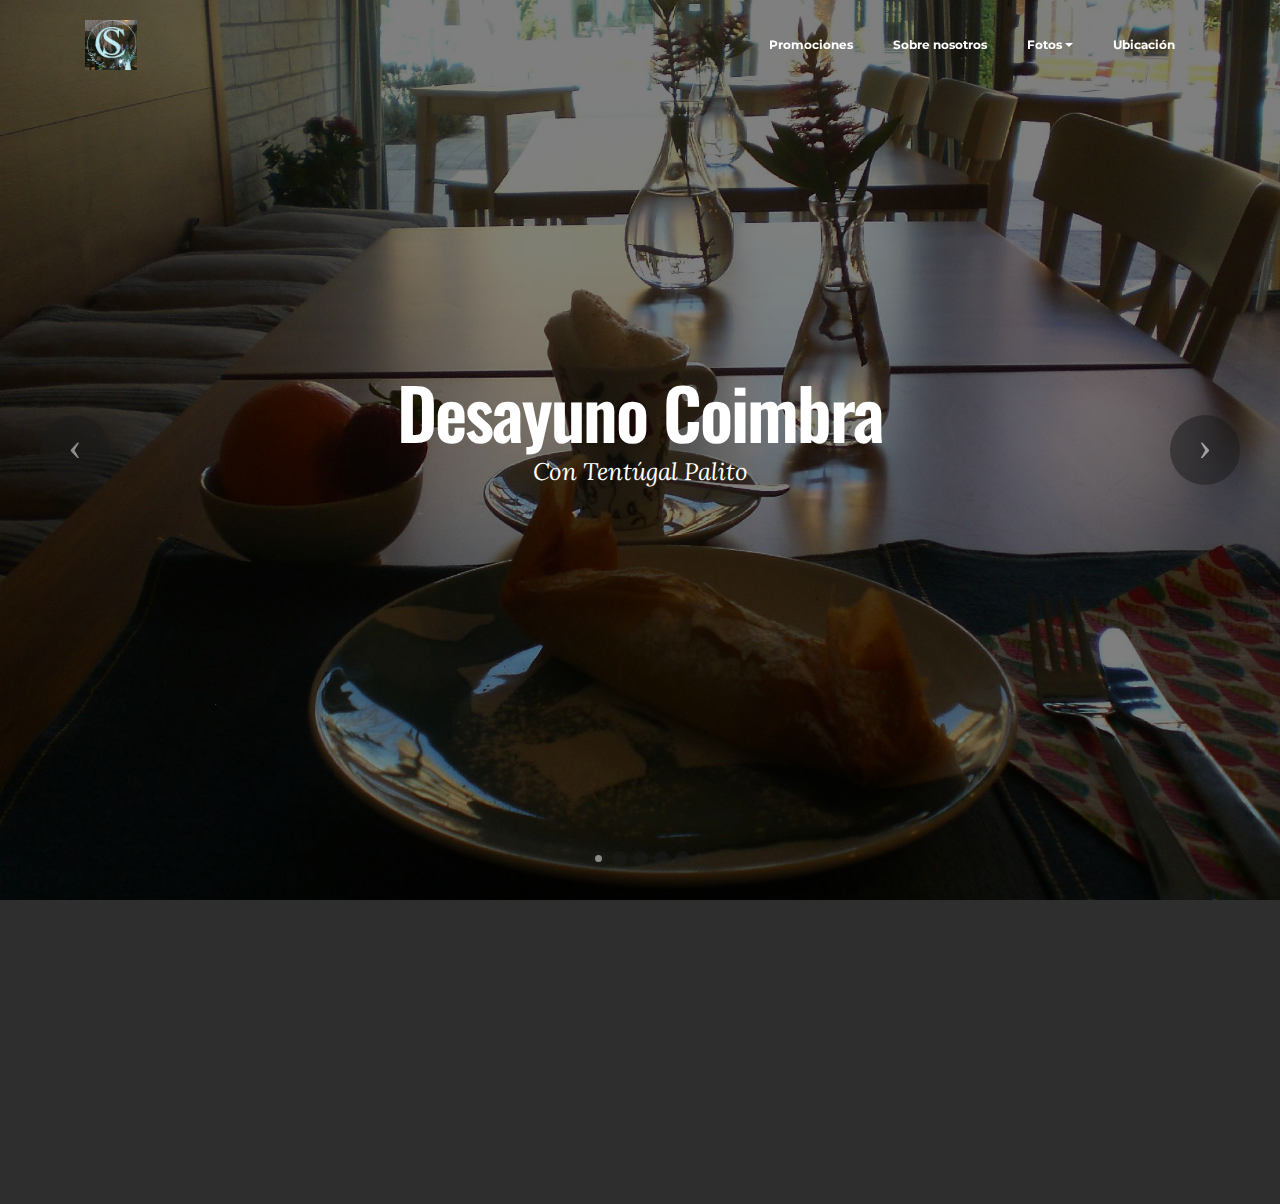
==== commit 375d92a9: "create github pages" ====
--- a/page1.html
+++ b/page1.html
@@ -6,9 +6,9 @@
   <meta http-equiv="X-UA-Compatible" content="IE=edge">
   <meta name="generator" content="Mobirise v3.11.1, mobirise.com">
   <meta name="viewport" content="width=device-width, initial-scale=1">
-  <link rel="shortcut icon" href="assets/images/photo-2017-03-05-16-20-139x128.jpg" type="image/x-icon">
-  <meta name="description" content="Web Page Builder Description">
-  <title>Web Page Builder Title</title>
+  <link rel="shortcut icon" href="assets/images/photo-2017-03-09-08-34-132x128.jpg" type="image/x-icon">
+  <meta name="description" content="">
+  <title>Desayunos</title>
   <link rel="stylesheet" href="https://fonts.googleapis.com/css?family=Lora:400,700,400italic,700italic&amp;subset=latin">
   <link rel="stylesheet" href="https://fonts.googleapis.com/css?family=Montserrat:400,700">
   <link rel="stylesheet" href="https://fonts.googleapis.com/css?family=Raleway:100,100i,200,200i,300,300i,400,400i,500,500i,600,600i,700,700i,800,800i,900,900i">
@@ -33,7 +33,7 @@
                 <div class="mbr-table-cell">
 
                     <div class="navbar-brand">
-                        <span class="navbar-logo"><img src="assets/images/photo-2017-03-05-16-20-139x128.jpg" alt="Mobirise"></span>
+                        <span class="navbar-logo"><img src="assets/images/photo-2017-03-09-08-34-132x128.jpg" alt="Mobirise"></span>
                         <a class="navbar-caption" href="https://mobirise.com"></a>
                     </div>
 
@@ -57,15 +57,15 @@
 
 </section>
 
-<section class="engine"><a rel="external" href="https://mobirise.com">mobirise.com</a></section><section class="mbr-slider mbr-section mbr-section__container carousel slide mbr-section-nopadding mbr-after-navbar" data-ride="carousel" data-keyboard="false" data-wrap="true" data-pause="false" data-interval="5000" id="slider-w">
+<section class="engine"><a rel="external" href="https://mobirise.com">Website Maker</a></section><section class="mbr-slider mbr-section mbr-section__container carousel slide mbr-section-nopadding mbr-after-navbar" data-ride="carousel" data-keyboard="false" data-wrap="true" data-pause="false" data-interval="5000" id="slider-w">
     <div>
         <div>
             <div>
                 <ol class="carousel-indicators">
-                    <li data-app-prevent-settings="" data-target="#slider-w" data-slide-to="0" class="active"></li><li data-app-prevent-settings="" data-target="#slider-w" data-slide-to="1"></li><li data-app-prevent-settings="" data-target="#slider-w" data-slide-to="2"></li><li data-app-prevent-settings="" data-target="#slider-w" data-slide-to="3"></li><li data-app-prevent-settings="" data-target="#slider-w" class="" data-slide-to="4"></li>
+                    <li data-app-prevent-settings="" data-target="#slider-w" data-slide-to="0" class="active"></li><li data-app-prevent-settings="" data-target="#slider-w" class="" data-slide-to="1"></li><li data-app-prevent-settings="" data-target="#slider-w" data-slide-to="2"></li><li data-app-prevent-settings="" data-target="#slider-w" data-slide-to="3"></li><li data-app-prevent-settings="" data-target="#slider-w" data-slide-to="4"></li>
                 </ol>
                 <div class="carousel-inner" role="listbox">
-                    <div class="mbr-section mbr-section-hero carousel-item dark center mbr-section-full active" data-bg-video-slide="false" style="background-image: url(assets/images/man-back.jpg);">
+                    <div class="mbr-section mbr-section-hero carousel-item dark center mbr-section-full active" data-bg-video-slide="false" style="background-image: url(assets/images/cimg3384-2000x1500.jpg);">
                         <div class="mbr-table-cell">
                             <div class="mbr-overlay"></div>
                             <div class="container-slide container">
@@ -80,7 +80,7 @@
                                 </div>
                             </div>
                         </div>
-                    </div><div class="mbr-section mbr-section-hero carousel-item dark center mbr-section-full" data-bg-video-slide="false" style="background-image: url(assets/images/man-back.jpg);">
+                    </div><div class="mbr-section mbr-section-hero carousel-item dark center mbr-section-full" data-bg-video-slide="false" style="background-image: url(assets/images/mbr-2000x1333.jpg);">
                         <div class="mbr-table-cell">
                             <div class="mbr-overlay"></div>
                             <div class="container-slide container">
@@ -95,7 +95,7 @@
                                 </div>
                             </div>
                         </div>
-                    </div><div class="mbr-section mbr-section-hero carousel-item dark center mbr-section-full" data-bg-video-slide="false" style="background-image: url(assets/images/man-back.jpg);">
+                    </div><div class="mbr-section mbr-section-hero carousel-item dark center mbr-section-full" data-bg-video-slide="false" style="background-image: url(assets/images/cimg3380-2000x1500.jpg);">
                         <div class="mbr-table-cell">
                             <div class="mbr-overlay"></div>
                             <div class="container-slide container">
@@ -110,7 +110,7 @@
                                 </div>
                             </div>
                         </div>
-                    </div><div class="mbr-section mbr-section-hero carousel-item dark center mbr-section-full" data-bg-video-slide="false" style="background-image: url(assets/images/man-back.jpg);">
+                    </div><div class="mbr-section mbr-section-hero carousel-item dark center mbr-section-full" data-bg-video-slide="false" style="background-image: url(assets/images/cimg3376-2000x1500.jpg);">
                         <div class="mbr-table-cell">
                             <div class="mbr-overlay"></div>
                             <div class="container-slide container">
@@ -125,7 +125,7 @@
                                 </div>
                             </div>
                         </div>
-                    </div><div class="mbr-section mbr-section-hero carousel-item dark center mbr-section-full" data-bg-video-slide="false" style="background-image: url(assets/images/man-back.jpg);">
+                    </div><div class="mbr-section mbr-section-hero carousel-item dark center mbr-section-full" data-bg-video-slide="false" style="background-image: url(assets/images/cimg3387-2000x1500.jpg);">
                         <div class="mbr-table-cell">
                             <div class="mbr-overlay"></div>
                             <div class="container-slide container">
@@ -161,14 +161,14 @@
     <div class="container">
         <div class="row">
             <div class="mbr-footer-content col-xs-12 col-md-3">
-                <div><img src="assets/images/photo-2017-03-05-16-20-128x117.jpg"></div>
+                <div><img src="assets/images/photo-2017-03-09-08-34-128x124.jpg"></div>
             </div>
             <div class="mbr-footer-content col-xs-12 col-md-3">
-                <p><font color="#7c7c7c" face="Montserrat, sans-serif" size="3"><span style="letter-spacing: -1px; line-height: 20px;"><strong>Dirección</strong></span></font><br>Avenida de España, nº26, Calle de Cervantes local 5E<br>Majadahonda, Madrid</p>
+                <p><font color="#7c7c7c" face="Montserrat, sans-serif" size="3"><span style="letter-spacing: -1px; line-height: 20px;"><strong>Dirección</strong></span></font><br>Avenida de España nº26, Calle de Cervantes local 5E<br>Majadahonda, Madrid</p>
             </div>
             <div class="mbr-footer-content col-xs-12 col-md-3">
                 <p><font color="#7c7c7c" face="Montserrat, sans-serif" size="3"><span style="letter-spacing: -1px; line-height: 20px;"><strong>Contacto</strong></span></font><br>
-Email: SegredosDeCoimbra@gmail.com<br>Teléfono:&nbsp;</p>
+Email: SegredosDeCoimbra@gmail.com<br>Teléfono: 910 56 89 00</p>
             </div>
             <div class="mbr-footer-content col-xs-12 col-md-3">
                 <p></p>
--- a/assets/mobirise/css/mbr-additional.css
+++ b/assets/mobirise/css/mbr-additional.css
@@ -1,7 +1,6 @@
+@import url(https://fonts.googleapis.com/css?family=Oswald:400,300,700);
 @import url(https://fonts.googleapis.com/css?family=Lora:400,700);
-@import url(https://fonts.googleapis.com/css?family=Oswald:400,300,700);
 @import url(https://fonts.googleapis.com/css?family=Raleway:400,300,700);
-
 
 
 
@@ -412,6 +411,251 @@
 .scrollToTop_wraper {
   opacity: 0 !important;
 }
+#menu-f .hide-buttons .nav-btn {
+  display: none !important;
+}
+#menu-f .navbar-caption {
+  color: #ffffff;
+}
+#menu-f .navbar-toggler {
+  color: #ffffff;
+}
+#menu-f .close-icon::before,
+#menu-f .close-icon::after {
+  background-color: #ffffff;
+}
+#menu-f .link,
+#menu-f .dropdown-item {
+  color: #ffffff;
+}
+#menu-f .link {
+  font-size: 0.75rem;
+}
+#menu-f .dropdown-item,
+#menu-f .nav-dropdown-sm .link {
+  font-size: 0.812rem;
+}
+#menu-f .link:hover,
+#menu-f .dropdown-item:hover,
+#menu-f .link:focus,
+#menu-f .dropdown-item:focus {
+  color: #faaf40;
+}
+#menu-f .link[aria-expanded="true"],
+#menu-f .dropdown-menu {
+  background: #000000;
+}
+#menu-f .nav-dropdown-sm .link:focus,
+#menu-f .nav-dropdown-sm .link:hover,
+#menu-f .nav-dropdown-sm .dropdown-item:focus,
+#menu-f .nav-dropdown-sm .dropdown-item:hover {
+  background: #000000!important;
+}
+#menu-f .navbar,
+#menu-f .nav-dropdown-sm,
+#menu-f .nav-dropdown-sm .link[aria-expanded="true"],
+#menu-f .nav-dropdown-sm .dropdown-menu {
+  background: #000000;
+}
+#menu-f .bg-color.transparent .link {
+  color: #ffffff;
+  transition: none;
+}
+#menu-f .bg-color.transparent.opened .link {
+  transition: color 0.2s ease-in-out;
+}
+#menu-f .bg-color.transparent.opened .link:hover,
+#menu-f .bg-color.transparent.opened .link:focus {
+  color: #faaf40;
+}
+#menu-f .link[aria-expanded="true"],
+#menu-f .dropdown-item[aria-expanded="true"] {
+  color: #faaf40!important;
+}
+#menu-f .hide-buttons .nav-btn {
+  display: none !important;
+}
+#menu-f .navbar-caption {
+  color: #ffffff;
+}
+#menu-f .navbar-toggler {
+  color: #ffffff;
+}
+#menu-f .close-icon::before,
+#menu-f .close-icon::after {
+  background-color: #ffffff;
+}
+#menu-f .link,
+#menu-f .dropdown-item {
+  color: #ffffff;
+}
+#menu-f .link {
+  font-size: 0.75rem;
+}
+#menu-f .dropdown-item,
+#menu-f .nav-dropdown-sm .link {
+  font-size: 0.812rem;
+}
+#menu-f .link:hover,
+#menu-f .dropdown-item:hover,
+#menu-f .link:focus,
+#menu-f .dropdown-item:focus {
+  color: #faaf40;
+}
+#menu-f .link[aria-expanded="true"],
+#menu-f .dropdown-menu {
+  background: #000000;
+}
+#menu-f .nav-dropdown-sm .link:focus,
+#menu-f .nav-dropdown-sm .link:hover,
+#menu-f .nav-dropdown-sm .dropdown-item:focus,
+#menu-f .nav-dropdown-sm .dropdown-item:hover {
+  background: #000000!important;
+}
+#menu-f .navbar,
+#menu-f .nav-dropdown-sm,
+#menu-f .nav-dropdown-sm .link[aria-expanded="true"],
+#menu-f .nav-dropdown-sm .dropdown-menu {
+  background: #000000;
+}
+#menu-f .bg-color.transparent .link {
+  color: #ffffff;
+  transition: none;
+}
+#menu-f .bg-color.transparent.opened .link {
+  transition: color 0.2s ease-in-out;
+}
+#menu-f .bg-color.transparent.opened .link:hover,
+#menu-f .bg-color.transparent.opened .link:focus {
+  color: #faaf40;
+}
+#menu-f .link[aria-expanded="true"],
+#menu-f .dropdown-item[aria-expanded="true"] {
+  color: #faaf40!important;
+}
+#menu-f .hide-buttons .nav-btn {
+  display: none !important;
+}
+#menu-f .navbar-caption {
+  color: #ffffff;
+}
+#menu-f .navbar-toggler {
+  color: #ffffff;
+}
+#menu-f .close-icon::before,
+#menu-f .close-icon::after {
+  background-color: #ffffff;
+}
+#menu-f .link,
+#menu-f .dropdown-item {
+  color: #ffffff;
+}
+#menu-f .link {
+  font-size: 0.75rem;
+}
+#menu-f .dropdown-item,
+#menu-f .nav-dropdown-sm .link {
+  font-size: 0.812rem;
+}
+#menu-f .link:hover,
+#menu-f .dropdown-item:hover,
+#menu-f .link:focus,
+#menu-f .dropdown-item:focus {
+  color: #faaf40;
+}
+#menu-f .link[aria-expanded="true"],
+#menu-f .dropdown-menu {
+  background: #000000;
+}
+#menu-f .nav-dropdown-sm .link:focus,
+#menu-f .nav-dropdown-sm .link:hover,
+#menu-f .nav-dropdown-sm .dropdown-item:focus,
+#menu-f .nav-dropdown-sm .dropdown-item:hover {
+  background: #000000!important;
+}
+#menu-f .navbar,
+#menu-f .nav-dropdown-sm,
+#menu-f .nav-dropdown-sm .link[aria-expanded="true"],
+#menu-f .nav-dropdown-sm .dropdown-menu {
+  background: #000000;
+}
+#menu-f .bg-color.transparent .link {
+  color: #ffffff;
+  transition: none;
+}
+#menu-f .bg-color.transparent.opened .link {
+  transition: color 0.2s ease-in-out;
+}
+#menu-f .bg-color.transparent.opened .link:hover,
+#menu-f .bg-color.transparent.opened .link:focus {
+  color: #faaf40;
+}
+#menu-f .link[aria-expanded="true"],
+#menu-f .dropdown-item[aria-expanded="true"] {
+  color: #faaf40!important;
+}
+#menu-f .hide-buttons .nav-btn {
+  display: none !important;
+}
+#menu-f .navbar-caption {
+  color: #ffffff;
+}
+#menu-f .navbar-toggler {
+  color: #ffffff;
+}
+#menu-f .close-icon::before,
+#menu-f .close-icon::after {
+  background-color: #ffffff;
+}
+#menu-f .link,
+#menu-f .dropdown-item {
+  color: #ffffff;
+}
+#menu-f .link {
+  font-size: 0.75rem;
+}
+#menu-f .dropdown-item,
+#menu-f .nav-dropdown-sm .link {
+  font-size: 0.812rem;
+}
+#menu-f .link:hover,
+#menu-f .dropdown-item:hover,
+#menu-f .link:focus,
+#menu-f .dropdown-item:focus {
+  color: #faaf40;
+}
+#menu-f .link[aria-expanded="true"],
+#menu-f .dropdown-menu {
+  background: #000000;
+}
+#menu-f .nav-dropdown-sm .link:focus,
+#menu-f .nav-dropdown-sm .link:hover,
+#menu-f .nav-dropdown-sm .dropdown-item:focus,
+#menu-f .nav-dropdown-sm .dropdown-item:hover {
+  background: #000000!important;
+}
+#menu-f .navbar,
+#menu-f .nav-dropdown-sm,
+#menu-f .nav-dropdown-sm .link[aria-expanded="true"],
+#menu-f .nav-dropdown-sm .dropdown-menu {
+  background: #000000;
+}
+#menu-f .bg-color.transparent .link {
+  color: #ffffff;
+  transition: none;
+}
+#menu-f .bg-color.transparent.opened .link {
+  transition: color 0.2s ease-in-out;
+}
+#menu-f .bg-color.transparent.opened .link:hover,
+#menu-f .bg-color.transparent.opened .link:focus {
+  color: #faaf40;
+}
+#menu-f .link[aria-expanded="true"],
+#menu-f .dropdown-item[aria-expanded="true"] {
+  color: #faaf40!important;
+}
+
 #header5-1 .mbr-section-title {
   color: #000;
 }
@@ -489,247 +733,3 @@
 #menu-f .dropdown-item[aria-expanded="true"] {
   color: #faaf40!important;
 }
-#menu-f .hide-buttons .nav-btn {
-  display: none !important;
-}
-#menu-f .navbar-caption {
-  color: #ffffff;
-}
-#menu-f .navbar-toggler {
-  color: #ffffff;
-}
-#menu-f .close-icon::before,
-#menu-f .close-icon::after {
-  background-color: #ffffff;
-}
-#menu-f .link,
-#menu-f .dropdown-item {
-  color: #ffffff;
-}
-#menu-f .link {
-  font-size: 0.75rem;
-}
-#menu-f .dropdown-item,
-#menu-f .nav-dropdown-sm .link {
-  font-size: 0.812rem;
-}
-#menu-f .link:hover,
-#menu-f .dropdown-item:hover,
-#menu-f .link:focus,
-#menu-f .dropdown-item:focus {
-  color: #faaf40;
-}
-#menu-f .link[aria-expanded="true"],
-#menu-f .dropdown-menu {
-  background: #000000;
-}
-#menu-f .nav-dropdown-sm .link:focus,
-#menu-f .nav-dropdown-sm .link:hover,
-#menu-f .nav-dropdown-sm .dropdown-item:focus,
-#menu-f .nav-dropdown-sm .dropdown-item:hover {
-  background: #000000!important;
-}
-#menu-f .navbar,
-#menu-f .nav-dropdown-sm,
-#menu-f .nav-dropdown-sm .link[aria-expanded="true"],
-#menu-f .nav-dropdown-sm .dropdown-menu {
-  background: #000000;
-}
-#menu-f .bg-color.transparent .link {
-  color: #ffffff;
-  transition: none;
-}
-#menu-f .bg-color.transparent.opened .link {
-  transition: color 0.2s ease-in-out;
-}
-#menu-f .bg-color.transparent.opened .link:hover,
-#menu-f .bg-color.transparent.opened .link:focus {
-  color: #faaf40;
-}
-#menu-f .link[aria-expanded="true"],
-#menu-f .dropdown-item[aria-expanded="true"] {
-  color: #faaf40!important;
-}
-#menu-f .hide-buttons .nav-btn {
-  display: none !important;
-}
-#menu-f .navbar-caption {
-  color: #ffffff;
-}
-#menu-f .navbar-toggler {
-  color: #ffffff;
-}
-#menu-f .close-icon::before,
-#menu-f .close-icon::after {
-  background-color: #ffffff;
-}
-#menu-f .link,
-#menu-f .dropdown-item {
-  color: #ffffff;
-}
-#menu-f .link {
-  font-size: 0.75rem;
-}
-#menu-f .dropdown-item,
-#menu-f .nav-dropdown-sm .link {
-  font-size: 0.812rem;
-}
-#menu-f .link:hover,
-#menu-f .dropdown-item:hover,
-#menu-f .link:focus,
-#menu-f .dropdown-item:focus {
-  color: #faaf40;
-}
-#menu-f .link[aria-expanded="true"],
-#menu-f .dropdown-menu {
-  background: #000000;
-}
-#menu-f .nav-dropdown-sm .link:focus,
-#menu-f .nav-dropdown-sm .link:hover,
-#menu-f .nav-dropdown-sm .dropdown-item:focus,
-#menu-f .nav-dropdown-sm .dropdown-item:hover {
-  background: #000000!important;
-}
-#menu-f .navbar,
-#menu-f .nav-dropdown-sm,
-#menu-f .nav-dropdown-sm .link[aria-expanded="true"],
-#menu-f .nav-dropdown-sm .dropdown-menu {
-  background: #000000;
-}
-#menu-f .bg-color.transparent .link {
-  color: #ffffff;
-  transition: none;
-}
-#menu-f .bg-color.transparent.opened .link {
-  transition: color 0.2s ease-in-out;
-}
-#menu-f .bg-color.transparent.opened .link:hover,
-#menu-f .bg-color.transparent.opened .link:focus {
-  color: #faaf40;
-}
-#menu-f .link[aria-expanded="true"],
-#menu-f .dropdown-item[aria-expanded="true"] {
-  color: #faaf40!important;
-}
-#menu-f .hide-buttons .nav-btn {
-  display: none !important;
-}
-#menu-f .navbar-caption {
-  color: #ffffff;
-}
-#menu-f .navbar-toggler {
-  color: #ffffff;
-}
-#menu-f .close-icon::before,
-#menu-f .close-icon::after {
-  background-color: #ffffff;
-}
-#menu-f .link,
-#menu-f .dropdown-item {
-  color: #ffffff;
-}
-#menu-f .link {
-  font-size: 0.75rem;
-}
-#menu-f .dropdown-item,
-#menu-f .nav-dropdown-sm .link {
-  font-size: 0.812rem;
-}
-#menu-f .link:hover,
-#menu-f .dropdown-item:hover,
-#menu-f .link:focus,
-#menu-f .dropdown-item:focus {
-  color: #faaf40;
-}
-#menu-f .link[aria-expanded="true"],
-#menu-f .dropdown-menu {
-  background: #000000;
-}
-#menu-f .nav-dropdown-sm .link:focus,
-#menu-f .nav-dropdown-sm .link:hover,
-#menu-f .nav-dropdown-sm .dropdown-item:focus,
-#menu-f .nav-dropdown-sm .dropdown-item:hover {
-  background: #000000!important;
-}
-#menu-f .navbar,
-#menu-f .nav-dropdown-sm,
-#menu-f .nav-dropdown-sm .link[aria-expanded="true"],
-#menu-f .nav-dropdown-sm .dropdown-menu {
-  background: #000000;
-}
-#menu-f .bg-color.transparent .link {
-  color: #ffffff;
-  transition: none;
-}
-#menu-f .bg-color.transparent.opened .link {
-  transition: color 0.2s ease-in-out;
-}
-#menu-f .bg-color.transparent.opened .link:hover,
-#menu-f .bg-color.transparent.opened .link:focus {
-  color: #faaf40;
-}
-#menu-f .link[aria-expanded="true"],
-#menu-f .dropdown-item[aria-expanded="true"] {
-  color: #faaf40!important;
-}
-#menu-f .hide-buttons .nav-btn {
-  display: none !important;
-}
-#menu-f .navbar-caption {
-  color: #ffffff;
-}
-#menu-f .navbar-toggler {
-  color: #ffffff;
-}
-#menu-f .close-icon::before,
-#menu-f .close-icon::after {
-  background-color: #ffffff;
-}
-#menu-f .link,
-#menu-f .dropdown-item {
-  color: #ffffff;
-}
-#menu-f .link {
-  font-size: 0.75rem;
-}
-#menu-f .dropdown-item,
-#menu-f .nav-dropdown-sm .link {
-  font-size: 0.812rem;
-}
-#menu-f .link:hover,
-#menu-f .dropdown-item:hover,
-#menu-f .link:focus,
-#menu-f .dropdown-item:focus {
-  color: #faaf40;
-}
-#menu-f .link[aria-expanded="true"],
-#menu-f .dropdown-menu {
-  background: #000000;
-}
-#menu-f .nav-dropdown-sm .link:focus,
-#menu-f .nav-dropdown-sm .link:hover,
-#menu-f .nav-dropdown-sm .dropdown-item:focus,
-#menu-f .nav-dropdown-sm .dropdown-item:hover {
-  background: #000000!important;
-}
-#menu-f .navbar,
-#menu-f .nav-dropdown-sm,
-#menu-f .nav-dropdown-sm .link[aria-expanded="true"],
-#menu-f .nav-dropdown-sm .dropdown-menu {
-  background: #000000;
-}
-#menu-f .bg-color.transparent .link {
-  color: #ffffff;
-  transition: none;
-}
-#menu-f .bg-color.transparent.opened .link {
-  transition: color 0.2s ease-in-out;
-}
-#menu-f .bg-color.transparent.opened .link:hover,
-#menu-f .bg-color.transparent.opened .link:focus {
-  color: #faaf40;
-}
-#menu-f .link[aria-expanded="true"],
-#menu-f .dropdown-item[aria-expanded="true"] {
-  color: #faaf40!important;
-}
